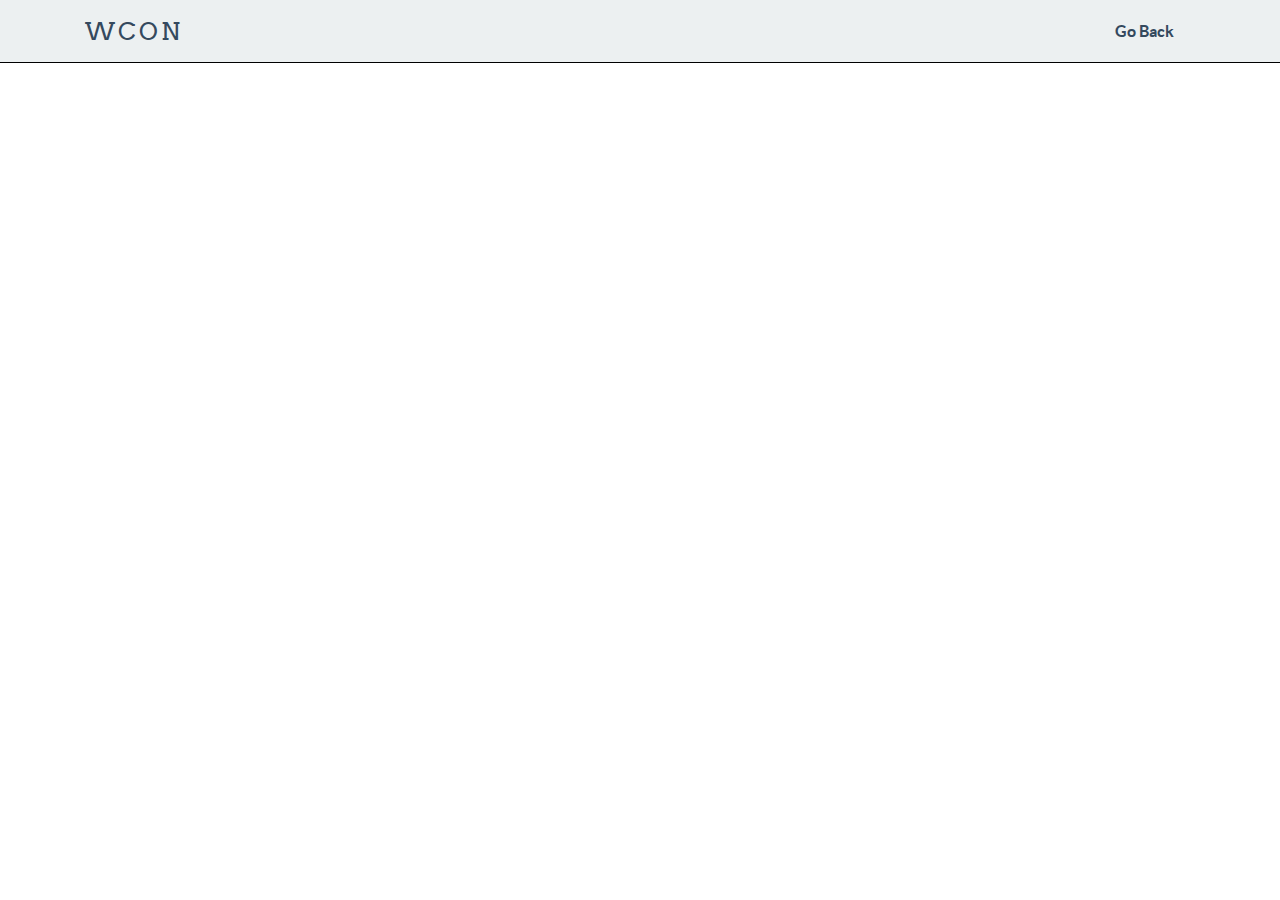
==== stories/preview_1.html @ 29d76985 "Add preview page and adjust stories css" ====
<!-- saved from url=(0014)about:internet -->
<!doctype html>
<!--[if lt IE 7]> <html class="no-js ie6 oldie" lang="en"> <![endif]-->
<!--[if IE 7]>    <html class="no-js ie7 oldie" lang="en"> <![endif]-->
<!--[if IE 8]>    <html class="no-js ie8 oldie" lang="en"> <![endif]-->
<!--[if IE 9]>    <html class="no-js ie9" lang="en"> <![endif]-->
<!--[if gt IE 9]><!--> 
<html> <!--<![endif]-->
<head>
    <meta charset="utf-8">
    <meta name="viewport" content="width=device-width, user-scalable=no, initial-scale=1.0, minimum-scale=1.0, maximum-scale=1.0">
    <meta name="description" content="WCON - We Make IT Happen ">
    <meta name="author" content="">
	<meta http-equiv="X-UA-Compatible" content="IE=edge" />
	

    <title>WCON – We Make IT happen</title>

    <link href="../css/bootstrap.min.css" rel="stylesheet">
	
	<!-- Custom Google Web Font -->
    <link href="font-awesome/css/font-awesome.min.css" rel="stylesheet">
    <link href='http://fonts.googleapis.com/css?family=Lato:100,300,400,700,900,100italic,300italic,400italic,700italic,900italic' rel='stylesheet' type='text/css'>
	<link href='http://fonts.googleapis.com/css?family=Arvo:400,700' rel='stylesheet' type='text/css'>
	<!-- Custom CSS-->
    <link href="../css/general.css" rel="stylesheet">
    
	<link href="../css/style.css" rel="stylesheet">
	<link href="../css/animate.css" rel="stylesheet">
	
	<!--[if IE 9]>
		<script src="js/PIE_IE9.js"></script>
	<![endif]-->
	<!--[if lt IE 9]>
		<script src="js/PIE_IE678.js"></script>
	<![endif]-->

	<!--[if lt IE 9]>
		<script src="js/html5shiv.js"></script>
	<![endif]-->

</head>

<body>	
	<!-- NavBar-->
	<nav class="navbar-default" role="navigation" style="border-bottom: 1px solid #000;">
		<div class="container">
			<div class="navbar-header">
				<button type="button" class="navbar-toggle" data-toggle="collapse" data-target=".navbar-ex1-collapse">
					<span class="sr-only">Toggle navigation</span>
					<span class="icon-bar"></span>
					<span class="icon-bar"></span>
					<span class="icon-bar"></span>
				</button>
				<a class="navbar-brand" href="#home">WCON</a>
			</div>
			
			<div class="collapse navbar-collapse navbar-right navbar-ex1-collapse">
				<ul class="nav navbar-nav">
					<li class="menuItem"><a href="../index.html">Go Back</a></li>
				</ul>
			</div>
		   
		</div>
	</nav> 
	
	
	<iframe id="preview_frame" src="http://www.mancoo.cn/" style="width:100%;position: absolute; height: 100%; border: none;padding-top: 50px;">
	    <p>Your browser does not support iframe!</p>
	</iframe>

    <!-- JavaScript -->    

	<!-- StikyMenu -->
	<script src="../js/jquery-1.11.1.js"></script>
	<script src="../js/bootstrap.js"></script>
	<script src="../js/stickUp.min.js"></script>
	
	<script type="text/javascript">
	  jQuery(function($) {
		$(document).ready( function() {
		  $('.navbar-default').stickUp();
		  
		});
	  });
	
	</script>
	
	<script src="../js/script.js"></script>
	
	
</body>

</html>
---- css/general.css ----
/*
Theme: Flatfy Theme
Author: Andrea Galanti
Bootstrap Version 
Build: 1.0
http://www.andreagalanti.it
*/

/*General */

body, html {
	height: 100%;
	width: 100%;
	overflow-x:hidden;
}

::-moz-selection{background:#1abc9c;color:white}

::selection{background:#1abc9c;color:white}

.abcen{position: absolute;bottom: 8%;}

.abcen1{position: absolute;top: 20%;}

.content-section-c {
	border-top: 1px solid #32465A;
	border-bottom: 1px solid #32465A;
	background-color: #34495e;
	padding: 90px 0;
}

.descp{
	margin: 0;
	padding: 0;
	line-height: 40px !important;
}

.glyphicon {
	margin-right: 10px;
}

.lead2 {
margin-bottom: 30px;
margin-top: 20px;
font-size: 18px;
line-height: 1.46428571;
font-weight: 300;
}

.lead3 {
margin-bottom: 0px;
margin-top: 0px;
font-size: 16px;
color: #8D8D8D;
line-height: 1.46428571;
font-weight: 300;
}

.float {
-webkit-animation-name: floatingx;
-webkit-animation-duration: 4s;
-webkit-animation-iteration-count: infinite;
-webkit-animation-timing-function: ease-in-out;
-moz-animation-name: floating;
-moz-animation-duration: 4s;
-moz-animation-iteration-count: infinite;
-moz-animation-timing-function: ease-in-out;
}

.phone-image {
max-width: 250px;
margin: auto;
}

.h1_home{
	font-size: 80px;
	font-family: arvo;
	font-weight: 300;
	letter-spacing: 6px;
}

.h3_home{font-weight: 300;}

/*own carousel */

#owl-demo .item{
  margin: 3px;
}
#owl-demo .item img{
  display: block;
  width: 100%;
  height: auto;
}

#owl-demo-1 .item{
  margin: 3px;
}
#owl-demo-1 .item img{
  display: block;
  width: 100%;
  height: auto;
}

/*magnific */
.mfp-bg {
background: #000000 !important;
opacity: 0.95 !important;
filter: alpha(opacity=95) !important;
}

.item .img-responsive {cursor:pointer,auto;}

/* Preloader */
#preloader {
	position: fixed;
	top:0;
	left:0;
	right:0;
	bottom:0;
	background-color:#fff; /* change if the mask should have another color then white */
	z-index:99; /* makes sure it stays on top */
}

#status {
	width:200px;
	height:200px;
	position:absolute;
	left:50%; /* centers the loading animation horizontally one the screen */
	top:50%; /* centers the loading animation vertically one the screen */
	background-image:url(../img/status.gif); /* path to your loading animation */
	background-repeat:no-repeat;
	background-position:center;
	margin:-100px 0 0 -100px; /* is width and height divided by two */
}


/* Button */ 
.mybutton_standard {
	border: 1px solid #fff;
	color: #fff;
}

.mybutton_cyano{
	border: 1px solid #4A90BE;
	color: #fff;
	background-color:#4A90BE;
}

.mybutton_cyano:hover{
	border: 1px solid #4A90BE;
	color: #4A90BE !important;
	background: rgba(204, 204, 204, 0);
}

.button_down img {
width: 50px;
	
}
.btn-primary {
	border-color: rgba(52, 73, 94, 0);
}

.tworow{margin-top: 90px;}

.social {
	font-size: 30px;
	text-decoration: none;
	list-style-type: none;
	color: #1abc9c; 
}

.social > a:hover {
	color: #1abc9c; 
}

.box-icon {
	height: 150px;
	width: 150px;
	-moz-border-radius: 35px;
	border-radius: 100%;
	padding: 47px 10px;
	background-color: #f0f1ec;
	color: #034b81;
	text-align: center;
	-webkit-transition: all 0.3s;
	-moz-transition: all 0.3s;
	transition: all 0.3s;
	margin-right: 15px;
}

.box-icon:hover {
	background-color: #1abc9c;
	color: #fff;
}

.owl-theme .owl-controls .owl-page span {
background: #1abc9c !important;
}

/* Nav */
.navbar {
	
	min-height: 60px;
 
	
	border-radius: 0; 
}

.navbar-default {
	position: fixed;
    width: 100%;
    z-index: 1030;
    right: 0;
    left: 0;
    top: 0;
	
}

.navbar-default .navbar-nav>li>a {
color: #ffffff;
}

.navbar-default .navbar-nav>li>a:hover {
color: #ECEBEB;
}

.navbar-default .navbar-brand {
color: #ffffff;
}
.navbar-default .navbar-brand:hover {
color: #ECEBEB;
}

.navbar-brand {
	font-family: arvo;
	letter-spacing: 3px;
	font-weight: 400 !important;
}

.lead {
	font-size: 16px;
	font-weight: 400;
}

.intro-header {
	height: 100%; /* Full PAge */
	padding-top: 50px; /* If you're making other pages, make sure there is 50px of padding to make sure the navbar doesn't overlap content! */
	padding-bottom: 50px;
	color: #f8f8f8;
	background: -webkit-linear-gradient(top,#cbebdb 0,#3794c0 120%);
    background: -moz-linear-gradient(top,#cbebdb 0,#3794c0 120%);
    background: -o-linear-gradient(top,#cbebdb 0,#3794c0 120%);
    background: -ms-linear-gradient(top,#cbebdb 0,#3794c0 120%);
    background: linear-gradient(top,#cbebdb 0,#3794c0 120%);
	background-size: cover;
	text-align: center;
}

.intro-message {
	position: relative;
	padding-top: 12%;
	padding-bottom: 20%;
}

.list-inline {
	margin-top: 30px;
}
.intro-message > h1 {
	margin: 0;
	font-size: 5em;
	font-family: "Lato", "Helvetica Neue", Helvetica, Arial, sans-serif;
	font-weight: 400;
	letter-spacing: 3px;
}

.intro-divider {
	width: 400px;
	border-top: 1px solid #f8f8f8;
	border-bottom: 1px solid rgba(0, 0, 0, 0.2);
}

.intro-message > h3 {
	margin: 0;
	font-size: 2.8em;
	font-family: "Lato", "Helvetica Neue", Helvetica, Arial, sans-serif;
	font-weight: 300;
	letter-spacing: 0px;
	margin-top: 10px;
}


.network-name {
	font-size: 14px;
	font-weight: 400;
	letter-spacing: 1.5px;
}

.content-section-a {
	background-color: #f8f8f8;
	padding: 90px 0; 
}

.content-section-b {
	border-top: 1px solid #e7e7e7;
	border-bottom: 1px solid #e7e7e7;
	padding: 90px 0; 
}

.section-heading {
	margin-bottom: 30px;
}

.section-heading-spacer {
	border-top: 3px solid #e7e7e7;
	width: 200px;
	float: left;
}

.banner {
	padding: 100px 0;
	color: #f8f8f8;
	background: url(../img/intro/banner-bg.jpg) no-repeat center center;
	background-size: cover;
}

/* Animate */
.rotate{
    -webkit-transition-duration: 0.8s;
    -moz-transition-duration: 0.8s;
    -o-transition-duration: 0.8s;
    transition-duration: 0.8s;
     
    -webkit-transition-property: -webkit-transform;
    -moz-transition-property: -moz-transform;
    -o-transition-property: -o-transform;
    transition-property: transform;
     
    overflow:hidden;
 
    }  
 
.rotate:hover  
{
    -webkit-transform:rotate(360deg);
    -moz-transform:rotate(360deg);
    -o-transform:rotate(360deg);
}  



/* Style for form modal */
.content-style-form {
	position: relative;
	text-align: left;
}

.content-style-form h2 {
	margin: 0;
	padding: 0.4em 0 0.3em;
	text-align: center;
	font-weight: 300;
	font-size: 3.5em;
}

.content-style-form form {
	padding: 10px 30px;
}

.content-style-form form p {
	margin: 0 0 5px 0;
	font-size: 0.7em;
}

.content-style-form label {
	display: block;
	padding: 10px 0 0;
	color: #34495e;
	text-transform: uppercase;
	letter-spacing: 1px;
	font-weight: bold;
}

.content-style-form input[type="text"],
.content-style-form input[type="password"] {
	padding: 10px;
	width: 100%;
	border: 2px solid #ebd3bd;
	background: transparent;
	color: #b09a86;
	font-weight: 300;
	font-size: 2.2em;
}

.content-style-form input[type="text"]:focus,
.content-style-form input[type="password"]:focus {
	border-color: #e75854;
	color: #e75854;
}

.content-style-form input:focus {
	outline: 0;
}

.content-style-form button {
	display: block;
	margin-top: 2.5em;
	padding: 1.5em;
	width: 100%;
	border: none;
	background: #e75854;
	color: #fff;
	text-transform: uppercase;
	letter-spacing: 1px;
	font-weight: 800;
	font-size: 1.25em;
}

.content-style-form .icon-close {
	top: 0;
	right: 0;
	color: #ebd3bd;
	font-size: 75%;
}

.content-style-form .icon-close:hover {
	color: #e75854;
}

.js .content-style-form-1 h2,
.js .content-style-form-1 p,
.js .content-style-form-1 .icon-close {
	opacity: 0;
	-webkit-transition: opacity 0.2s 0.35s, -webkit-transform 0.2s 0.35s;
	transition: opacity 0.2s 0.35s, transform 0.2s 0.35s;
	-webkit-transform: scale(0.85);
	transform: scale(0.85);
}

.content-style-form-1 p:first-child {
	-webkit-transition-delay: 0.4s;
	transition-delay: 0.4s;
}

.content-style-form-1 p:nth-child(2) {
	-webkit-transition-delay: 0.45s;
	transition-delay: 0.45s;
}

.content-style-form-1 p:nth-child(3) {
	-webkit-transition-delay: 0.5s;
	transition-delay: 0.5s;
}

.morph-button.open .content-style-form-1 h2,
.morph-button.open .content-style-form-1 p,
.morph-button.open .content-style-form-1 .icon-close {
	opacity: 1;
	-webkit-transform: scale(1);
	transform: scale(1);
}

.js .content-style-form-2 h2,
.js .content-style-form-2 p,
.js .content-style-form-2 .icon-close {
	opacity: 0;
	-webkit-transition: opacity 0.2s 0.3s, -webkit-transform 0.2s 0.3s;
	transition: opacity 0.2s 0.3s, transform 0.2s 0.3s;
	-webkit-transform: translateY(50px);
	transform: translateY(50px);
}

.content-style-form-2 p:first-child {
	-webkit-transition-delay: 0.35s;
	transition-delay: 0.35s;
}

.content-style-form-2 p:nth-child(2) {
	-webkit-transition-delay: 0.4s;
	transition-delay: 0.4s;
}

.content-style-form-2 p:nth-child(3) {
	-webkit-transition-delay: 0.45s;
	transition-delay: 0.45s;
}

.content-style-form-2 p:nth-child(4) {
	-webkit-transition-delay: 0.5s;
	transition-delay: 0.5s;
}

.morph-button.open .content-style-form-2 h2,
.morph-button.open .content-style-form-2 p,
.morph-button.open .content-style-form-2 .icon-close {
	opacity: 1;
	-webkit-transform: translateY(0);
	transform: translateY(0);
}

.content-style-form-4 form {
	padding: 30px;
	background: #fff;
	color: #ccb096;
	font-size: 1.5em;
	-webkit-perspective: 1000px;
	perspective: 1000px;
}

.content-style-form-4 input[type="text"] {
	border: none;
	background-color: #f0f0f0;
}

.content-style-form-4 form button {
	background: #34495e;
}

.content-style-form-4 form button:focus,
.content-style-form-4 form button:hover {
	background: #1abc9c;
}

.js .content-style-form-4 p {
	opacity: 0;
	-webkit-transition: opacity 0.3s, -webkit-transform 0.3s;
	transition: opacity 0.3s, transform 0.3s;
	-webkit-transform: rotateX(-45deg);
	transform: rotateX(-45deg);
	-webkit-transform-origin: center top;
	transform-origin: center top;
}

.morph-button.open .content-style-form-4 p {
	opacity: 1;
	-webkit-transition: opacity 0.4s 0.2s, -webkit-transform 0.4s 0.2s;
	transition: opacity 0.4s 0.2s, transform 0.4s 0.2s;
	-webkit-transform: rotateY(0deg);
	transform: rotateY(0deg);
}

.morph-button.open .content-style-form-4 p:nth-child(2) {
	-webkit-transition-delay: 0.35s;
	transition-delay: 0.35s;
}

.content-style-social {
	padding: 30px;
	text-align: left;
}

.morph-button-inflow-2 > button svg {
	display: inline-block;
	padding-right: 10px;
	width: 20px;
	height: 20px;
	vertical-align: -5%;
}

.morph-button-inflow-2 > button svg path {
	fill: #e75854;
}

.content-style-social a {
	display: block;
	padding: 0.5em 0;
	color: #67c2d4;
	vertical-align: middle;
	text-transform: uppercase;
	letter-spacing: 1px;
	font-weight: 700;
	font-size: 0.8em;
	line-height: 32px;
}

.js .content-style-social a {
	-webkit-transition: -webkit-transform 0.3s;
	transition: transform 0.3s;
	-webkit-transform: translateX(100%);
	transform: translateX(100%);
}

.content-style-social a:hover {
	color: #e75854;
}

.content-style-social a:hover svg path {
	fill: #e75854;
}

.content-style-social a svg {
	display: inline-block;
	padding-right: 10px;
	vertical-align: middle;
	-webkit-backface-visibility: hidden;
}

.morph-button-inflow.open .content-style-social a {
	-webkit-transform: translateX(0);
	transform: translateX(0);	
}

.morph-button-inflow.open .content-style-social a:nth-child(2) {
	-webkit-transition-delay: 0.05s;
	transition-delay: 0.05s;
}

.morph-button-inflow.open .content-style-social a:nth-child(3) {
	-webkit-transition-delay: 0.1s;
	transition-delay: 0.1s;
}

/* Morph Button: Default Styles */

.morph-button {
	position: relative;
	display: block;
	margin: 0 auto;
}

.morph-button > button {
	position: relative;
	padding: 0 1em;
	border: none;
	background-color: #e85657;
	color: #f9f6e5;
	text-transform: uppercase;
	letter-spacing: 1px;
	font-weight: 700;
	line-height: 80px;
	overflow: hidden;
}

.morph-button.open > button {
	pointer-events: none;
}

.morph-content {
	pointer-events: none;
}

.morph-button.open .morph-content {
	pointer-events: auto;
}

/* Common styles for overlay and modal type (fixed morph) */
.morph-button-fixed,
.morph-button-fixed .morph-content {
	width: 300px;
	height: 80px;
}

.morph-button-fixed > button {
	z-index: 1000;
	width: 100%;
	height: 100%;
	-webkit-transition: opacity 0.1s 0.5s;
	transition: opacity 0.1s 0.5s;
}

.morph-button-fixed.open > button {
	opacity: 0;
	-webkit-transition: opacity 0.1s;
	transition: opacity 0.1s;
}

.morph-button-fixed .morph-content {
	position: fixed;
	z-index: 900;
	opacity: 0;
	-webkit-transition: opacity 0.3s 0.5s, width 0.4s 0.1s, height 0.4s 0.1s, top 0.4s 0.1s, left 0.4s 0.1s, margin 0.4s 0.1s;
	transition: opacity 0.3s 0.5s, width 0.4s 0.1s, height 0.4s 0.1s, top 0.4s 0.1s, left 0.4s 0.1s, margin 0.4s 0.1s;
}

.morph-button-fixed.open .morph-content {
	opacity: 1;
}

.morph-button-fixed .morph-content > div {
	visibility: hidden;
	height: 0;
	opacity: 0;
	-webkit-transition: opacity 0.1s, visibility 0s 0.1s, height 0s 0.1s;
	transition: opacity 0.1s, visibility 0s 0.1s, height 0s 0.1s;
}

.morph-button-fixed.open .morph-content > div {
	visibility: visible;
	height: auto;
	opacity: 1;
	-webkit-transition: opacity 0.3s 0.5s;
	transition: opacity 0.3s 0.5s;
}

.morph-button-fixed.active > button {
	z-index: 2000;
}

.morph-button-fixed.active .morph-content {
	z-index: 1900;
}

/* Transitions for overlay button and sidebar button */
.morph-button-overlay .morph-content,
.morph-button-sidebar .morph-content {
	-webkit-transition: opacity 0.3s 0.5s, width 0.4s 0.1s, height 0.4s 0.1s, top 0.4s 0.1s, left 0.4s 0.1s;
	transition: opacity 0.3s 0.5s, width 0.4s 0.1s, height 0.4s 0.1s, top 0.4s 0.1s, left 0.4s 0.1s;
}

.morph-button-overlay.open .morph-content,
.morph-button-sidebar.open .morph-content {
	-webkit-transition: width 0.4s 0.1s, height 0.4s 0.1s, top 0.4s 0.1s, left 0.4s 0.1s;
	transition: width 0.4s 0.1s, height 0.4s 0.1s, top 0.4s 0.1s, left 0.4s 0.1s;	
}

/* Morph Button Style: Overlay */
.morph-button.morph-button-overlay {
	margin: 50px auto;
}

.morph-button-overlay .morph-content {
	overflow: hidden;
	background: #e85657;
}

.morph-button-overlay.open .morph-content {
	top: 0 !important;
	left: 0 !important;
	width: 100%;
	height: 100%;
}

/* Morph Button Style: Modal */
.morph-button-modal::before {
	position: fixed;
	top: 0;
	left: 0;
	z-index: 800;
	width: 100%;
	height: 100%;
	background: rgba(0,0,0,0.5);
	content: '';
	opacity: 0;
	-webkit-transition: opacity 0.5s;
	transition: opacity 0.5s;
	pointer-events: none;
}

.morph-button-modal.open::before {
	opacity: 1;
	pointer-events: auto;
}

.morph-button-modal.active::before {
	z-index: 1800;
}

.morph-button-modal .morph-content {
	overflow: hidden;
	-webkit-transition: opacity 0.3s 0.5s, width 0.4s 0.1s, height 0.4s 0.1s, top 0.4s 0.1s, left 0.4s 0.1s, margin 0.4s 0.1s;
	transition: opacity 0.3s 0.5s, width 0.4s 0.1s, height 0.4s 0.1s, top 0.4s 0.1s, left 0.4s 0.1s, margin 0.4s 0.1s;
}

.morph-button-modal.open .morph-content {
	top: 50% !important;
	left: 50% !important;
	margin: -210px 0 0 -300px;
	width: 600px;
	height: 420px;
	-webkit-transition: width 0.4s 0.1s, height 0.4s 0.1s, top 0.4s 0.1s, left 0.4s 0.1s, margin 0.4s 0.1s;
	transition: width 0.4s 0.1s, height 0.4s 0.1s, top 0.4s 0.1s, left 0.4s 0.1s, margin 0.4s 0.1s;
}

/* Colors and sizes for individual modals */
.morph-button.morph-button-modal-1 {
	float: left;
}

.morph-button.morph-button-modal-2,
.morph-button.morph-button-modal-3 {
	display: inline-block;
	margin: 10px 15px;
}

.morph-button-modal-1 > button,
.morph-button-modal-1 .morph-content {
	background-color: #553445;
}

.morph-button-modal-2 > button,
.morph-button-modal-2 .morph-content,
.morph-button-modal-3 > button,
.morph-button-modal-3 .morph-content {
	background-color: #fef0e3;
	color: #e75854;
}

.morph-button-modal-4 {
	display: inline-block;
}

.morph-button-modal-4 > button,
.morph-button-modal-4 .morph-content {
	background-color: #faf1e0;
	color: #553445;
}

.morph-button-modal-4 > button span,
.morph-button-modal-4 .morph-clone {
	padding-left: 10px;
	color: #286f81;
}

.morph-button-modal-4 .morph-clone {
	position: absolute;
	right: 34px;
	bottom: 30px;
	z-index: 100;
	letter-spacing: 1px;
	font-weight: 700;
	-webkit-transition: bottom 0.4s 0.1s, right 0.4s 0.1s;
	transition: bottom 0.4s 0.1s, right 0.4s 0.1s;
}

.morph-button-modal-4.open .morph-clone,
.no-js .morph-button-modal-4 .morph-clone {
	right: 10px;
	bottom: 10px;
}

.morph-button-modal-1::before {
	background: rgba(240,221,204,0.7);
}

.morph-button-modal-2.open .morph-content {
	margin: -210px 0 0 -170px;
	width: 340px;
	height: 420px;
}

.morph-button-modal-3.open .morph-content {
	margin: -255px 0 0 -210px;
	width: 420px;
	height: 510px;
}

.morph-button-modal-3.open .morph-content > div {
	height: 420px;
}

.morph-button-modal-2.open .morph-content > div,
.morph-button-modal-3.open .morph-content > div {
 	-webkit-transition: opacity 0.3s 0.3s;
	transition: opacity 0.3s 0.3s;
}

.morph-button-modal-4.open .morph-content {
	margin: -200px 0 0 -320px;
	width: 640px;
	height: 400px;
}

/* Morph Button Style: In the content flow */
.morph-button-inflow {
	overflow: hidden;
	max-width: 100%;
	height: 70px;
}

.morph-button-inflow > button {
	width: 100%;
	line-height: 70px;
}

.morph-button-inflow .morph-content {
	position: absolute;
	top: 0;
	left: 0;
	width: 100%;
}

.morph-button-inflow .morph-content .morph-clone {
	padding: 0;
	font-weight: 700;
	font-size: 1.5em;
	line-height: 70px;
}

/* Colors and sizes for individual in flow buttons */
.morph-button-inflow-1 {
	width: 600px;
	margin: 2em auto;
	-webkit-transition: height 0.5s cubic-bezier(0.7,0,0.3,1);
	transition: height 0.5s cubic-bezier(0.7,0,0.3,1);
}

.morph-button-inflow-1 > button span {
	visibility: hidden;
}

.morph-button-inflow-1 .morph-content .morph-clone {
	color: #FFFFFF;
	background: #1abc9c;
}

.morph-button-inflow-2 {
	position: absolute;
	top: 50%;
	left: 50%;
	width: 220px;
	background-color: #fef0e3;
	-webkit-transition: height 0.3s, width 0.3s, -webkit-transform 0.3s;
	transition: height 0.3s, width 0.3s, transform 0.3s;
	-webkit-transform: translateX(-50%) translateY(-50%);
	transform: translateX(-50%) translateY(-50%);
}

.morph-button-inflow-2 > button {
	position: absolute;
	top: 0;
	left: 0;
	width: 100%;
	height: 100%;
	background-color: transparent;
	color: #e75854;
	-webkit-transition: -webkit-transform 0.3s;
	transition: transform 0.3s;
}

.morph-button-inflow-2.open > button {
	-webkit-transform: translateX(-100%);
	transform: translateX(-100%);
}

.morph-button-inflow-2 .morph-content {
	width: 260px;
	height: 200px;
}

.morph-button-inflow-2.open {
	width: 260px;
}

/* Morph Button Style: Sidebar */
.morph-button-sidebar,
.morph-button-sidebar .morph-content {
	width: 60px;
	height: 60px;
}

.morph-button-sidebar {
	position: fixed;
	bottom: 50px;
	left: 50px;
}

.morph-button-sidebar > button {
	line-height: 60px;
	font-size: 1.6em;
	padding: 0;
}

.morph-button-sidebar .morph-content {
	background: #e85657;
}

.morph-button-sidebar.open .morph-content {
	top: 0 !important;
	left: 0 !important;
	width: 300px;
	height: 100%;
	overflow: hidden;
	-webkit-backface-visibility: hidden;
}

/* Let's add some nice easing for all cases */
.morph-button .morph-content,
.morph-button.open .morph-content,
.morph-button-modal-4 .morph-clone {
	-webkit-transition-timing-function: cubic-bezier(0.7,0,0.3,1);
	transition-timing-function: cubic-bezier(0.7,0,0.3,1);
}

/* Helper classes */
.noscroll {
	overflow: hidden;
}

.morph-button-overlay.scroll .morph-content {
	overflow-y: scroll;
}

.morph-button-sidebar.scroll .morph-content {
	overflow: auto;
}

/* No JS fallback: let's hide the button and show the content */
.no-js .morph-button > button {
	display: none;
}

.no-js .morph-button {
	margin: 10px 0;
	float: none;
}

.no-js .morph-button,
.no-js .morph-button .morph-content,
.no-js .morph-button .morph-content > div {
	position: relative;
	width: auto;
	height: auto;
	opacity: 1;
	visibility: visible;
	top: auto;
	left: auto;
	-webkit-transform: none;
	transform: none;
	pointer-events: auto;
}

.no-js .morph-button .morph-content .icon-close {
	display: none;
}

.no-js .morph-button-sidebar {
	width: 300px;
	position: fixed;
	top: 0;
	left: 0;
	margin: 0;
	height: 100%;
	background: #e85657;
	overflow: auto;
}

.no-transition {
	-webkit-transition: none !important;
	transition: none !important;
}

/* Media Queries */
/* Media queries!
-------------------------------------------------------------------------------*/

/* 960 Screens */
@media only screen and (min-width: 960px) and (max-width: 1250px) {
	
}
@media only screen and (min-width: 768px) and (max-width: 820px) {
	
}
/* Tablet */
@media only screen and (min-width: 768px) and (max-width: 959px) {
	
		h1, .h1 {
			font-size: 50px;
		}
		
		h3, .h3 {
			font-size: 20px;
		}
		
}


/* All Mobile Sizes (devices and browser) */
	@media only screen and (max-width: 767px) {
		.intro-header {
			height: 100%;
			padding-top: 50px;
			padding-bottom: 50px;
			color: #f8f8f8;
		    background-image: none; 
			background-size: cover;
			text-align: center;
			background-color: #34495e;
		}
		
		h1, .h1 {
			font-size: 50px;
		}
		
		h3, .h3 {
			font-size: 20px;
		}
		#gallery1{display:none}
		
		.button_down {display:none}
		
		
	}

/* Mobile Landscape */
@media only screen and (min-width: 480px) and (max-width: 767px) { 
	
	
	
}

/* Mobile Portrait */
@media only screen and (max-width: 479px) {
	
	
}
@media screen and (max-width: 600px) {
	.morph-button-modal.open .morph-content {
		top: 0% !important;
		left: 0% !important;
		margin: 0;
		width: 100%;
		height: 100%;
		overflow-y: scroll;
		-webkit-transition: width 0.4s 0.1s, height 0.4s 0.1s, top 0.4s 0.1s, left 0.4s 0.1s;
		transition: width 0.4s 0.1s, height 0.4s 0.1s, top 0.4s 0.1s, left 0.4s 0.1s;
	}
}

@media screen and (max-width: 400px) {
	.morph-button-fixed,
	.morph-button-fixed .morph-content {
		width: 200px;
		height: 80px;
	}

	.morph-button-fixed > button {
		font-size: 75%;
	}

	.morph-button-sidebar > button {
		font-size: 1.6em;
	}

	.morph-button-inflow .morph-content .morph-clone {
		font-size: 0.9em;
	}

	.morph-button-modal-4,
	.morph-button-modal-4 .morph-content {
		width: 220px;
		height: 120px;
	}

	.morph-button-modal-4 > button {
		font-size: 100%;
		line-height: 50px;
	}

	.morph-button-modal-4 > button span {
		display: block;
	}

	.morph-button-modal-4 .morph-clone {
		right: 83px;
		bottom: 26px;
	}

	.morph-button-sidebar,
	.morph-button-sidebar .morph-content {
		width: 100% !important;
		height: 60px !important;
	}

	.morph-button-sidebar {
		bottom: 0px;
		left: 0px;
	}

	.morph-button-sidebar.open .morph-content {
		height: 100% !important;
	}
}

@media (max-width: 1199px) {
	ul.banner-social-buttons {
		float: left;
		margin-top: 15px;
	}	
}

@media (max-width: 767px) {
	.banner h2 {
		margin: 0;
		text-shadow: 2px 2px 3px rgba(0, 0, 0, 0.6);
		font-size: 3em;
	}

	ul.banner-social-buttons > li {
		display: block;
		margin-bottom: 20px;
		padding: 0;
	}

	ul.banner-social-buttons > li:last-child {
		margin-bottom: 0;
	}	
}

footer {
	background-color: #f8f8f8;
	padding: 50px 0;
}

p.copyright {
	margin: 15px 0 0;
}

@media (max-width: 767px) {
	.intro-message {
		padding-bottom: 15%;
	}

	.intro-message > h1 {
		font-size: 3em;
	}

	ul.intro-social-buttons > li {
		display: block;
		margin-bottom: 20px;
		padding: 0;
	}

	ul.intro-social-buttons > li:last-child {
		margin-bottom: 0;
	}

	.intro-divider {
		width: 100%;
	}
}


@media screen and (max-width: 770px) {
	.mockup-left {
		float: none;
		margin: 0 auto 20px;
	}

	.mockup-right {
		
	}

	.joiner {
		display: block;
	}
}

@media screen and (max-width: 400px) {
	.mockup-content > span:nth-last-child(2) {
		width: calc(100% - 210px);
	}
}

@media screen and (max-width: 25em) {

	.codrops-icon span {
		display: none;
	}

}
---- css/style.css ----
/*
Theme: Flatfy Theme
Author: Andrea Galanti
Bootstrap Version 
Build: 1.0
http://www.andreagalanti.it
*/

@font-face {
  font-family: 'Lato';
  src: url('../fonts/lato/lato-black.eot');
  src: url('../fonts/lato/lato-black.eot?#iefix') format('embedded-opentype'), url('../fonts/lato/lato-black.woff') format('woff'), url('../fonts/lato/lato-black.ttf') format('truetype'), url('../fonts/lato/lato-black.svg#latoblack') format('svg');
  font-weight: 900;
  font-style: normal;
}
@font-face {
  font-family: 'Lato';
  src: url('../fonts/lato/lato-bold.eot');
  src: url('../fonts/lato/lato-bold.eot?#iefix') format('embedded-opentype'), url('../fonts/lato/lato-bold.woff') format('woff'), url('../fonts/lato/lato-bold.ttf') format('truetype'), url('../fonts/lato/lato-bold.svg#latobold') format('svg');
  font-weight: bold;
  font-style: normal;
}
@font-face {
  font-family: 'Lato';
  src: url('../fonts/lato/lato-bolditalic.eot');
  src: url('../fonts/lato/lato-bolditalic.eot?#iefix') format('embedded-opentype'), url('../fonts/lato/lato-bolditalic.woff') format('woff'), url('../fonts/lato/lato-bolditalic.ttf') format('truetype'), url('../fonts/lato/lato-bolditalic.svg#latobold-italic') format('svg');
  font-weight: bold;
  font-style: italic;
}
@font-face {
  font-family: 'Lato';
  src: url('../fonts/lato/lato-italic.eot');
  src: url('../fonts/lato/lato-italic.eot?#iefix') format('embedded-opentype'), url('../fonts/lato/lato-italic.woff') format('woff'), url('../fonts/lato/lato-italic.ttf') format('truetype'), url('../fonts/lato/lato-italic.svg#latoitalic') format('svg');
  font-weight: normal;
  font-style: italic;
}
@font-face {
  font-family: 'Lato';
  src: url('../fonts/lato/lato-light.eot');
  src: url('../fonts/lato/lato-light.eot?#iefix') format('embedded-opentype'), url('../fonts/lato/lato-light.woff') format('woff'), url('../fonts/lato/lato-light.ttf') format('truetype'), url('../fonts/lato/lato-light.svg#latolight') format('svg');
  font-weight: 300;
  font-style: normal;
}
@font-face {
  font-family: 'Lato';
  src: url('../fonts/lato/lato-regular.eot');
  src: url('../fonts/lato/lato-regular.eot?#iefix') format('embedded-opentype'), url('../fonts/lato/lato-regular.woff') format('woff'), url('../fonts/lato/lato-regular.ttf') format('truetype'), url('../fonts/lato/lato-regular.svg#latoregular') format('svg');
  font-weight: normal;
  font-style: normal;
}
@font-face {
  font-family: "Flat-UI-Icons";
  src: url('../fonts/flat-ui-icons-regular.eot');
  src: url('../fonts/flat-ui-icons-regular.eot?#iefix') format('embedded-opentype'), url('../fonts/flat-ui-icons-regular.woff') format('woff'), url('../fonts/flat-ui-icons-regular.ttf') format('truetype'), url('../fonts/flat-ui-icons-regular.svg#flat-ui-icons-regular') format('svg');
  font-weight: normal;
  font-style: normal;
}

/* Use the following CSS code if you want to use data attributes for inserting your icons */
[data-icon]:before {
  font-family: 'Flat-UI-Icons';
  content: attr(data-icon);
  speak: none;
  font-weight: normal;
  font-variant: normal;
  text-transform: none;
  -webkit-font-smoothing: antialiased;
  -moz-osx-font-smoothing: grayscale;
}
/* Use the following CSS code if you want to have a class per icon */
/*
Instead of a list of all class selectors,
you can use the generic selector below, but it's slower:
[class*="fui-"] {
*/
.fui-arrow-right,
.fui-arrow-left,
.fui-cmd,
.fui-check-inverted,
.fui-heart,
.fui-location,
.fui-plus,
.fui-check,
.fui-cross,
.fui-list,
.fui-new,
.fui-video,
.fui-photo,
.fui-volume,
.fui-time,
.fui-eye,
.fui-chat,
.fui-search,
.fui-user,
.fui-mail,
.fui-lock,
.fui-gear,
.fui-radio-unchecked,
.fui-radio-checked,
.fui-checkbox-unchecked,
.fui-checkbox-checked,
.fui-calendar-solid,
.fui-pause,
.fui-play,
.fui-check-inverted-2 {
  display: inline-block;
  font-family: 'Flat-UI-Icons';
  speak: none;
  font-style: normal;
  font-weight: normal;
  font-variant: normal;
  text-transform: none;
  -webkit-font-smoothing: antialiased;
  -moz-osx-font-smoothing: grayscale;
}
.fui-arrow-right:before {
  content: "\e02c";
}
.fui-arrow-left:before {
  content: "\e02d";
}
.fui-cmd:before {
  content: "\e02f";
}
.fui-check-inverted:before {
  content: "\e006";
}
.fui-heart:before {
  content: "\e007";
}
.fui-location:before {
  content: "\e008";
}
.fui-plus:before {
  content: "\e009";
}
.fui-check:before {
  content: "\e00a";
}
.fui-cross:before {
  content: "\e00b";
}
.fui-list:before {
  content: "\e00c";
}
.fui-new:before {
  content: "\e00d";
}
.fui-video:before {
  content: "\e00e";
}
.fui-photo:before {
  content: "\e00f";
}
.fui-volume:before {
  content: "\e010";
}
.fui-time:before {
  content: "\e011";
}
.fui-eye:before {
  content: "\e012";
}
.fui-chat:before {
  content: "\e013";
}
.fui-search:before {
  content: "\e01c";
}
.fui-user:before {
  content: "\e01d";
}
.fui-mail:before {
  content: "\e01e";
}
.fui-lock:before {
  content: "\e01f";
}
.fui-gear:before {
  content: "\e024";
}
.fui-radio-unchecked:before {
  content: "\e02b";
}
.fui-radio-checked:before {
  content: "\e032";
}
.fui-checkbox-unchecked:before {
  content: "\e033";
}
.fui-checkbox-checked:before {
  content: "\e034";
}
.fui-calendar-solid:before {
  content: "\e022";
}
.fui-pause:before {
  content: "\e03b";
}
.fui-play:before {
  content: "\e03c";
}
.fui-check-inverted-2:before {
  content: "\e000";
}
.dropdown-arrow-inverse {
  border-bottom-color: #34495e !important;
  border-top-color: #34495e !important;
}
body {
	height: 100%;
	width: 100%;
  font-family: "Lato", Helvetica, Arial, sans-serif;
  font-size: 16px;
  line-height: 1.72222;
  color: #34495e;
  background-color: #ffffff;
}
a {
  color: #34495e;
  text-decoration: none;
  -webkit-transition: 0.25s;
  transition: 0.25s;
}
a:hover,
a:focus {
  color: #34495e;
  text-decoration: none;
}
a:focus {
  outline: none;
}
.img-rounded {
  border-radius: 6px;
}
.img-thumbnail {
  padding: 4px;
  line-height: 1.72222;
  background-color: #ffffff;
  border: 2px solid #bdc3c7;
  border-radius: 6px;
  -webkit-transition: all 0.25s ease-in-out;
  transition: all 0.25s ease-in-out;
  display: inline-block;
  max-width: 100%;
  height: auto;
}
.img-comment {
  font-size: 15px;
  line-height: 1.2;
  font-style: italic;
  margin: 24px 0;
}
h1,
h2,
h3,
h4,
h5,
h6,
.h1,
.h2,
.h3,
.h4,
.h5,
.h6 {
  font-family: inherit;
  font-weight: 700;
  line-height: 1.1;
  color: inherit;
}
h1 small,
h2 small,
h3 small,
h4 small,
h5 small,
h6 small,
.h1 small,
.h2 small,
.h3 small,
.h4 small,
.h5 small,
.h6 small {
  color: #e7e9ec;
}
h1,
h2,
h3 {
  margin-top: 30px;
  margin-bottom: 5px;
}
h4,
h5,
h6 {
  margin-top: 15px;
  margin-bottom: 15px;
}
h6 {
  font-weight: normal;
}
h1,
.h1 {
  font-size: 80px;
}
h2,
.h2 {
  font-size: 63px;
}
h3,
.h3 {
  font-size: 30px;
}
h4,
.h4 {
  font-size: 20px;
}
p {
  font-size: 16px;
  line-height: 1.72222;
  margin: 0 0 15px;
}
li{list-style-type:none}
.white {color:white}
.hidden { visibility: hidden;}
.lead {
  margin-bottom: 30px;
  margin-top: 20px;
  font-size: 20px;
  line-height: 1.46428571;
  font-weight: 300;
}
@media (min-width: 768px) {
  .lead {
	
  }
}
small,
.small {
  font-size: 83%;
  line-height: 2.067;
}
.text-muted {
  color: #bdc3c7;
}
.text-inverse {
  color: #ffffff;
}
.text-primary {
  color: #1abc9c;
}
a.text-primary:hover {
  color: #15967d;
}
.text-warning {
  color: #f1c40f;
}
a.text-warning:hover {
  color: #c19d0c;
}
.text-danger {
  color: #e74c3c;
}
a.text-danger:hover {
  color: #b93d30;
}
.text-success {
  color: #2ecc71;
}
a.text-success:hover {
  color: #25a35a;
}
.text-info {
  color: #3498db;
}
a.text-info:hover {
  color: #2a7aaf;
}
.bg-primary {
  color: #ffffff;
  background-color: #34495e;
}
a.bg-primary:hover {
  background-color: #222f3d;
}
.bg-success {
  background-color: #dff0d8;
}
a.bg-success:hover {
  background-color: #c1e2b3;
}
.bg-info {
  background-color: #d9edf7;
}
a.bg-info:hover {
  background-color: #afd9ee;
}
.bg-warning {
  background-color: #fcf8e3;
}
a.bg-warning:hover {
  background-color: #f7ecb5;
}
.bg-danger {
  background-color: #f2dede;
}
a.bg-danger:hover {
  background-color: #e4b9b9;
}
.page-header {
  padding-bottom: 14px;
  margin: 60px 0 30px;
  border-bottom: 1px solid #e7e9ec;
}
ul,
ol {
  margin-bottom: 15px;
}
dl {
  margin-bottom: 30px;
}
dt,
dd {
  line-height: 1.72222;
}
@media (min-width: 768px) {
  .dl-horizontal dt {
    width: 160px;
  }
  .dl-horizontal dd {
    margin-left: 180px;
  }
}
abbr[title],
abbr[data-original-title] {
  border-bottom: 1px dotted #bdc3c7;
}
blockquote {
  border-left: 3px solid #e7e9ec;
  padding: 0 0 0 16px;
  margin: 0 0 30px;
}
blockquote p {
  font-size: 20px;
  line-height: 1.55;
  font-weight: normal;
  margin-bottom: .4em;
}
blockquote small,
blockquote .small {
  font-size: 18px;
  line-height: 1.72222;
  font-style: italic;
  color: inherit;
}
blockquote small:before,
blockquote .small:before {
  content: "";
}
blockquote.pull-right {
  padding-right: 16px;
  padding-left: 0;
  border-right: 3px solid #e7e9ec;
  border-left: 0;
}
blockquote.pull-right small:after {
  content: "";
}
address {
  margin-bottom: 30px;
  line-height: 1.72222;
}
code,
kbd,
pre,
samp {
  font-family: Monaco, Menlo, Consolas, "Courier New", monospace;
}
code {
  padding: 2px 6px;
  font-size: 85%;
  color: #c7254e;
  background-color: #f9f2f4;
  border-radius: 4px;
}
kbd {
  padding: 2px 6px;
  font-size: 85%;
  color: #ffffff;
  background-color: #34495e;
  border-radius: 4px;
  box-shadow: none;
}
pre {
  padding: 8px;
  margin: 0 0 15px;
  font-size: 13px;
  line-height: 1.72222;
  color: inherit;
  background-color: #ffffff;
  border: 2px solid #e7e9ec;
  border-radius: 6px;
  white-space: pre;
}
.pre-scrollable {
  max-height: 340px;
}
.thumbnail {
  display: block;
  padding: 4px;
  margin-bottom: 5px;
  line-height: 1.72222;
  background-color: #ffffff;
  border: 2px solid #bdc3c7;
  border-radius: 6px;
  -webkit-transition: all 0.25s ease-in-out;
  transition: all 0.25s ease-in-out;
}
.thumbnail > img,
.thumbnail a > img {
  display: block;
  max-width: 100%;
  height: auto;
  margin-left: auto;
  margin-right: auto;
}
a.thumbnail:hover,
a.thumbnail:focus,
a.thumbnail.active {
  border-color: #16a085;
}
.thumbnail .caption {
  padding: 9px;
  color: #34495e;
}
.btn {

  font-size: 15px;
  font-weight: normal;
  line-height: 1.4;
  border-radius: 4px;
  padding: 10px 15px;
  -webkit-font-smoothing: subpixel-antialiased;
  -webkit-transition: border .25s linear, color .25s linear, background-color .25s linear;
  transition: border .25s linear, color .25s linear, background-color .25s linear;
}
.btn:hover,
.btn:focus {
  outline: none;
  color: #ffffff;
}
.btn:active,
.btn.active {
  outline: none;
  -webkit-box-shadow: none;
  box-shadow: none;
}
.btn.disabled,
.btn[disabled],
fieldset[disabled] .btn {
  background-color: #bdc3c7;
  color: rgba(255, 255, 255, 0.75);
  opacity: 0.7;
  filter: alpha(opacity=70);
}
.btn > [class^="fui-"] {
  margin: 0 1px;
  position: relative;
  line-height: 1;
  top: 1px;
}
.btn-xs.btn > [class^="fui-"] {
  font-size: 11px;
  top: 0;
}
.btn-hg.btn > [class^="fui-"] {
  top: 2px;
}
.btn-default {
  color: #ffffff;
  background-color: #bdc3c7;
}
.btn-default:hover,
.btn-default:focus,
.btn-default:active,
.btn-default.active,
.open .dropdown-toggle.btn-default {
  color: #ffffff;
  background-color: #cacfd2;
  border-color: #cacfd2;
}
.btn-default:active,
.btn-default.active,
.open .dropdown-toggle.btn-default {
  background: #a1a6a9;
  border-color: #a1a6a9;
}
.btn-default.disabled,
.btn-default[disabled],
fieldset[disabled] .btn-default,
.btn-default.disabled:hover,
.btn-default[disabled]:hover,
fieldset[disabled] .btn-default:hover,
.btn-default.disabled:focus,
.btn-default[disabled]:focus,
fieldset[disabled] .btn-default:focus,
.btn-default.disabled:active,
.btn-default[disabled]:active,
fieldset[disabled] .btn-default:active,
.btn-default.disabled.active,
.btn-default[disabled].active,
fieldset[disabled] .btn-default.active {
  background-color: #bdc3c7;
  border-color: #bdc3c7;
}
.btn-primary {
  color: #ffffff;
  background-color: #1abc9c;
}
.btn-primary:hover,
.btn-primary:focus,
.btn-primary:active,
.btn-primary.active,
.open .dropdown-toggle.btn-primary {
  color: #ffffff;
  background-color: #48c9b0;
  border-color: #48c9b0;
}
.btn-primary:active,
.btn-primary.active,
.open .dropdown-toggle.btn-primary {
  background: #16a085;
  border-color: #16a085;
}
.btn-primary.disabled,
.btn-primary[disabled],
fieldset[disabled] .btn-primary,
.btn-primary.disabled:hover,
.btn-primary[disabled]:hover,
fieldset[disabled] .btn-primary:hover,
.btn-primary.disabled:focus,
.btn-primary[disabled]:focus,
fieldset[disabled] .btn-primary:focus,
.btn-primary.disabled:active,
.btn-primary[disabled]:active,
fieldset[disabled] .btn-primary:active,
.btn-primary.disabled.active,
.btn-primary[disabled].active,
fieldset[disabled] .btn-primary.active {
  background-color: #1abc9c;
  border-color: #1abc9c;
}
.btn-info {
  color: #ffffff;
  background-color: #3498db;
}
.btn-info:hover,
.btn-info:focus,
.btn-info:active,
.btn-info.active,
.open .dropdown-toggle.btn-info {
  color: #ffffff;
  background-color: #5dade2;
  border-color: #5dade2;
}
.btn-info:active,
.btn-info.active,
.open .dropdown-toggle.btn-info {
  background: #2c81ba;
  border-color: #2c81ba;
}
.btn-info.disabled,
.btn-info[disabled],
fieldset[disabled] .btn-info,
.btn-info.disabled:hover,
.btn-info[disabled]:hover,
fieldset[disabled] .btn-info:hover,
.btn-info.disabled:focus,
.btn-info[disabled]:focus,
fieldset[disabled] .btn-info:focus,
.btn-info.disabled:active,
.btn-info[disabled]:active,
fieldset[disabled] .btn-info:active,
.btn-info.disabled.active,
.btn-info[disabled].active,
fieldset[disabled] .btn-info.active {
  background-color: #3498db;
  border-color: #3498db;
}
.btn-danger {
  color: #ffffff;
  background-color: #e74c3c;
}
.btn-danger:hover,
.btn-danger:focus,
.btn-danger:active,
.btn-danger.active,
.open .dropdown-toggle.btn-danger {
  color: #ffffff;
  background-color: #ec7063;
  border-color: #ec7063;
}
.btn-danger:active,
.btn-danger.active,
.open .dropdown-toggle.btn-danger {
  background: #c44133;
  border-color: #c44133;
}
.btn-danger.disabled,
.btn-danger[disabled],
fieldset[disabled] .btn-danger,
.btn-danger.disabled:hover,
.btn-danger[disabled]:hover,
fieldset[disabled] .btn-danger:hover,
.btn-danger.disabled:focus,
.btn-danger[disabled]:focus,
fieldset[disabled] .btn-danger:focus,
.btn-danger.disabled:active,
.btn-danger[disabled]:active,
fieldset[disabled] .btn-danger:active,
.btn-danger.disabled.active,
.btn-danger[disabled].active,
fieldset[disabled] .btn-danger.active {
  background-color: #e74c3c;
  border-color: #e74c3c;
}
.btn-success {
  color: #ffffff;
  background-color: #2ecc71;
}
.btn-success:hover,
.btn-success:focus,
.btn-success:active,
.btn-success.active,
.open .dropdown-toggle.btn-success {
  color: #ffffff;
  background-color: #58d68d;
  border-color: #58d68d;
}
.btn-success:active,
.btn-success.active,
.open .dropdown-toggle.btn-success {
  background: #27ad60;
  border-color: #27ad60;
}
.btn-success.disabled,
.btn-success[disabled],
fieldset[disabled] .btn-success,
.btn-success.disabled:hover,
.btn-success[disabled]:hover,
fieldset[disabled] .btn-success:hover,
.btn-success.disabled:focus,
.btn-success[disabled]:focus,
fieldset[disabled] .btn-success:focus,
.btn-success.disabled:active,
.btn-success[disabled]:active,
fieldset[disabled] .btn-success:active,
.btn-success.disabled.active,
.btn-success[disabled].active,
fieldset[disabled] .btn-success.active {
  background-color: #2ecc71;
  border-color: #2ecc71;
}
.btn-warning {
  color: #ffffff;
  background-color: #f1c40f;
}
.btn-warning:hover,
.btn-warning:focus,
.btn-warning:active,
.btn-warning.active,
.open .dropdown-toggle.btn-warning {
  color: #ffffff;
  background-color: #f5d313;
  border-color: #f5d313;
}
.btn-warning:active,
.btn-warning.active,
.open .dropdown-toggle.btn-warning {
  background: #cda70d;
  border-color: #cda70d;
}
.btn-warning.disabled,
.btn-warning[disabled],
fieldset[disabled] .btn-warning,
.btn-warning.disabled:hover,
.btn-warning[disabled]:hover,
fieldset[disabled] .btn-warning:hover,
.btn-warning.disabled:focus,
.btn-warning[disabled]:focus,
fieldset[disabled] .btn-warning:focus,
.btn-warning.disabled:active,
.btn-warning[disabled]:active,
fieldset[disabled] .btn-warning:active,
.btn-warning.disabled.active,
.btn-warning[disabled].active,
fieldset[disabled] .btn-warning.active {
  background-color: #f1c40f;
  border-color: #f1c40f;
}
.btn-inverse {
  color: #ffffff;
  background-color: #34495e;
}
.btn-inverse:hover,
.btn-inverse:focus,
.btn-inverse:active,
.btn-inverse.active,
.open .dropdown-toggle.btn-inverse {
  color: #ffffff;
  background-color: #415b76;
  border-color: #415b76;
}
.btn-inverse:active,
.btn-inverse.active,
.open .dropdown-toggle.btn-inverse {
  background: #34495e;
  border-color: #34495e;
}
.btn-inverse.disabled,
.btn-inverse[disabled],
fieldset[disabled] .btn-inverse,
.btn-inverse.disabled:hover,
.btn-inverse[disabled]:hover,
fieldset[disabled] .btn-inverse:hover,
.btn-inverse.disabled:focus,
.btn-inverse[disabled]:focus,
fieldset[disabled] .btn-inverse:focus,
.btn-inverse.disabled:active,
.btn-inverse[disabled]:active,
fieldset[disabled] .btn-inverse:active,
.btn-inverse.disabled.active,
.btn-inverse[disabled].active,
fieldset[disabled] .btn-inverse.active {
  background-color: #34495e;
  border-color: #34495e;
}
.btn-embossed {
  -webkit-box-shadow: inset 0 -2px 0 rgba(0, 0, 0, 0.15);
  box-shadow: inset 0 -2px 0 rgba(0, 0, 0, 0.15);
}
.btn-embossed.active,
.btn-embossed:active {
  -webkit-box-shadow: inset 0 2px 0 rgba(0, 0, 0, 0.15);
  box-shadow: inset 0 2px 0 rgba(0, 0, 0, 0.15);
}
.btn-wide {
  min-width: 140px;
  padding-left: 30px;
  padding-right: 30px;
}
.btn-link {
  color: #16a085;
}
.btn-link:hover,
.btn-link:focus {
  color: #1abc9c;
  text-decoration: underline;
  background-color: transparent;
}
.btn-link[disabled]:hover,
fieldset[disabled] .btn-link:hover,
.btn-link[disabled]:focus,
fieldset[disabled] .btn-link:focus {
  color: #bdc3c7;
  text-decoration: none;
}
.btn-hg {
  padding: 13px 20px;
  font-size: 22px;
  line-height: 1.227;
  border-radius: 6px;
}
.btn-lg {
  padding: 10px 19px;
  font-size: 17px;
  line-height: 1.471;
  border-radius: 6px;
}
.btn-sm {
  padding: 9px 13px;
  font-size: 13px;
  line-height: 1.385;
  border-radius: 4px;
}
.btn-xs {
  padding: 6px 9px;
  font-size: 12px;
  line-height: 1.083;
  border-radius: 3px;
}
.btn-tip {
  font-weight: 300;
  padding-left: 10px;
  font-size: 92%;
}
.btn-block {
  white-space: normal;
}
.btn-default .caret {
  border-top-color: #ffffff;
}
.btn-primary .caret,
.btn-success .caret,
.btn-warning .caret,
.btn-danger .caret,
.btn-info .caret {
  border-top-color: #ffffff;
}
.dropup .btn-default .caret {
  border-bottom-color: #ffffff;
}
.dropup .btn-primary .caret,
.dropup .btn-success .caret,
.dropup .btn-warning .caret,
.dropup .btn-danger .caret,
.dropup .btn-info .caret {
  border-bottom-color: #ffffff;
}
.btn-group-xs > .btn {
  padding: 6px 9px;
  font-size: 12px;
  line-height: 1.083;
  border-radius: 3px;
}
.btn-group-sm > .btn {
  padding: 9px 13px;
  font-size: 13px;
  line-height: 1.385;
  border-radius: 4px;
}
.btn-group-lg > .btn {
  padding: 10px 19px;
  font-size: 17px;
  line-height: 1.471;
  border-radius: 6px;
}
.btn-group-gh > .btn {
  padding: 13px 20px;
  font-size: 22px;
  line-height: 1.227;
  border-radius: 6px;
}
.btn-group > .btn + .btn {
  margin-left: 0;
}
.btn-group > .btn + .dropdown-toggle {
  border-left: 2px solid rgba(52, 73, 94, 0.15);
  padding-left: 12px;
  padding-right: 12px;
}
.btn-group > .btn + .dropdown-toggle .caret {
  margin-left: 3px;
  margin-right: 3px;
}
.btn-group > .btn.btn-gh + .dropdown-toggle .caret {
  margin-left: 7px;
  margin-right: 7px;
}
.btn-group > .btn.btn-sm + .dropdown-toggle .caret {
  margin-left: 0;
  margin-right: 0;
}
.dropdown-toggle .caret {
  margin-left: 8px;
}
.btn-group > .btn,
.btn-group > .dropdown-menu,
.btn-group > .popover {
  font-weight: 400;
}
.btn-group:focus .dropdown-toggle {
  outline: none;
  -webkit-transition: 0.25s;
  transition: 0.25s;
}
.btn-group.open .dropdown-toggle {
  color: rgba(255, 255, 255, 0.75);
  -webkit-box-shadow: none;
  box-shadow: none;
}
.btn-toolbar .btn.active {
  color: #ffffff;
}
.btn-toolbar .btn > [class^="fui-"] {
  font-size: 16px;
  margin: 0 1px;
}
.caret {
  border-width: 8px 6px;
  border-bottom-color: #34495e;
  border-top-color: #34495e;
  border-style: solid;
  border-bottom-style: none;
  -webkit-transition: 0.25s;
  transition: 0.25s;
  -webkit-transform: scale(1.001);
  -ms-transform: scale(1.001);
  transform: scale(1.001);
}
.dropup .caret,
.dropup .btn-lg .caret,
.navbar-fixed-bottom .dropdown .caret {
  border-bottom-width: 8px;
}
.btn-lg .caret {
  border-top-width: 8px;
  border-right-width: 6px;
  border-left-width: 6px;
}
.select {
  display: inline-block;
  margin-bottom: 10px;
}
[class*="span"] > .select[class*="span"] {
  margin-left: 0;
}
.select[class*="span"] .btn {
  width: 100%;
}
.select.select-block {
  display: block;
  float: none;
  margin-left: 0;
  width: auto;
}
.select.select-block:before,
.select.select-block:after {
  content: " ";
  /* 1 */

  display: table;
  /* 2 */

}
.select.select-block:after {
  clear: both;
}
.select.select-block .btn {
  width: 100%;
}
.select.select-block .dropdown-menu {
  width: 100%;
}
.select .btn {
  width: 220px;
}
.select .btn.btn-hg .filter-option {
  left: 20px;
  right: 40px;
  top: 13px;
}
.select .btn.btn-hg .caret {
  right: 20px;
}
.select .btn.btn-lg .filter-option {
  left: 18px;
  right: 38px;
}
.select .btn.btn-sm .filter-option {
  left: 13px;
  right: 33px;
}
.select .btn.btn-sm .caret {
  right: 13px;
}
.select .btn.btn-xs .filter-option {
  left: 13px;
  right: 33px;
  top: 5px;
}
.select .btn.btn-xs .caret {
  right: 13px;
}
.select .btn .filter-option {
  height: 26px;
  left: 13px;
  overflow: hidden;
  position: absolute;
  right: 33px;
  text-align: left;
  top: 10px;
}
.select .btn .caret {
  position: absolute;
  right: 16px;
  top: 50%;
  margin-top: -3px;
}
.select .btn .dropdown-toggle {
  border-radius: 6px;
}
.select .btn .dropdown-menu {
  min-width: 100%;
}
.select .btn .dropdown-menu dt {
  cursor: default;
  display: block;
  padding: 3px 20px;
}
.select .btn .dropdown-menu li:not(.disabled) > a:hover small {
  color: rgba(255, 255, 255, 0.004);
}
.select .btn .dropdown-menu li > a {
  min-height: 20px;
}
.select .btn .dropdown-menu li > a.opt {
  padding-left: 35px;
}
.select .btn .dropdown-menu li small {
  padding-left: .5em;
}
.select .btn .dropdown-menu li > dt small {
  font-weight: normal;
}
.select .btn > .disabled,
.select .btn .dropdown-menu li.disabled > a {
  cursor: default;
}
.select .caret {
  border-bottom-color: #ffffff;
  border-top-color: #ffffff;
}
legend {
  display: block;
  width: 100%;
  padding: 0;
  margin-bottom: 15px;
  font-size: 24px;
  line-height: inherit;
  color: inherit;
  border-bottom: none;
}
textarea {
  font-size: 20px;
  line-height: 24px;
  padding: 5px 11px;
}
input[type="search"] {
  -webkit-appearance: none !important;
}
label {
  font-weight: normal;
  font-size: 15px;
  line-height: 2.4;
}
.form-control:-moz-placeholder {
  color: #b2bcc5;
}
.form-control::-moz-placeholder {
  color: #b2bcc5;
  opacity: 1;
}
.form-control:-ms-input-placeholder {
  color: #b2bcc5;
}
.form-control::-webkit-input-placeholder {
  color: #b2bcc5;
}
.form-control.placeholder {
  color: #b2bcc5;
}
.form-control {
  border: 2px solid #bdc3c7;
  color: #34495e;
  font-family: "Lato", Helvetica, Arial, sans-serif;
  font-size: 15px;
  line-height: 1.467;
  padding: 8px 12px;
  height: 42px;
  -webkit-appearance: none;
  border-radius: 6px;
  -webkit-box-shadow: none;
  box-shadow: none;
  -webkit-transition: border .25s linear, color .25s linear, background-color .25s linear;
  transition: border .25s linear, color .25s linear, background-color .25s linear;
}
.form-group.focus .form-control,
.form-control:focus {
  border-color: #1abc9c;
  outline: 0;
  -webkit-box-shadow: none;
  box-shadow: none;
}
.form-control[disabled],
.form-control[readonly],
fieldset[disabled] .form-control {
  background-color: #f4f6f6;
  border-color: #d5dbdb;
  color: #d5dbdb;
  cursor: default;
  opacity: 0.7;
  filter: alpha(opacity=70);
}
.form-control.flat {
  border-color: transparent;
}
.form-control.flat:hover {
  border-color: #bdc3c7;
}
.form-control.flat:focus {
  border-color: #1abc9c;
}
.input-sm {
  height: 35px;
  padding: 6px 10px;
  font-size: 13px;
  line-height: 1.462;
  border-radius: 6px;
}
select.input-sm {
  height: 35px;
  line-height: 35px;
}
textarea.input-sm,
select[multiple].input-sm {
  height: auto;
}
.input-lg {
  height: 45px;
  padding: 10px 15px;
  font-size: 17px;
  line-height: 1.235;
  border-radius: 6px;
}
select.input-lg {
  height: 45px;
  line-height: 45px;
}
textarea.input-lg,
select[multiple].input-lg {
  height: auto;
}
.input-hg {
  height: 53px;
  padding: 10px 16px;
  font-size: 22px;
  line-height: 1.318;
  border-radius: 6px;
}
select.input-hg {
  height: 53px;
  line-height: 53px;
}
textarea.input-hg,
select[multiple].input-hg {
  height: auto;
}
.has-warning .help-block,
.has-warning .control-label,
.has-warning .radio,
.has-warning .checkbox,
.has-warning .radio-inline,
.has-warning .checkbox-inline {
  color: #f1c40f;
}
.has-warning .form-control {
  color: #f1c40f;
  border-color: #f1c40f;
  -webkit-box-shadow: none;
  box-shadow: none;
}
.has-warning .form-control:-moz-placeholder {
  color: #f1c40f;
}
.has-warning .form-control::-moz-placeholder {
  color: #f1c40f;
  opacity: 1;
}
.has-warning .form-control:-ms-input-placeholder {
  color: #f1c40f;
}
.has-warning .form-control::-webkit-input-placeholder {
  color: #f1c40f;
}
.has-warning .form-control.placeholder {
  color: #f1c40f;
}
.has-warning .form-control:focus {
  border-color: #f1c40f;
  -webkit-box-shadow: none;
  box-shadow: none;
}
.has-warning .input-group-addon {
  color: #f1c40f;
  border-color: #f1c40f;
  background-color: #ffffff;
}
.has-error .help-block,
.has-error .control-label,
.has-error .radio,
.has-error .checkbox,
.has-error .radio-inline,
.has-error .checkbox-inline {
  color: #e74c3c;
}
.has-error .form-control {
  color: #e74c3c;
  border-color: #e74c3c;
  -webkit-box-shadow: none;
  box-shadow: none;
}
.has-error .form-control:-moz-placeholder {
  color: #e74c3c;
}
.has-error .form-control::-moz-placeholder {
  color: #e74c3c;
  opacity: 1;
}
.has-error .form-control:-ms-input-placeholder {
  color: #e74c3c;
}
.has-error .form-control::-webkit-input-placeholder {
  color: #e74c3c;
}
.has-error .form-control.placeholder {
  color: #e74c3c;
}
.has-error .form-control:focus {
  border-color: #e74c3c;
  -webkit-box-shadow: none;
  box-shadow: none;
}
.has-error .input-group-addon {
  color: #e74c3c;
  border-color: #e74c3c;
  background-color: #ffffff;
}
.has-success .help-block,
.has-success .control-label,
.has-success .radio,
.has-success .checkbox,
.has-success .radio-inline,
.has-success .checkbox-inline {
  color: #2ecc71;
}
.has-success .form-control {
  color: #2ecc71;
  border-color: #2ecc71;
  -webkit-box-shadow: none;
  box-shadow: none;
}
.has-success .form-control:-moz-placeholder {
  color: #2ecc71;
}
.has-success .form-control::-moz-placeholder {
  color: #2ecc71;
  opacity: 1;
}
.has-success .form-control:-ms-input-placeholder {
  color: #2ecc71;
}
.has-success .form-control::-webkit-input-placeholder {
  color: #2ecc71;
}
.has-success .form-control.placeholder {
  color: #2ecc71;
}
.has-success .form-control:focus {
  border-color: #2ecc71;
  -webkit-box-shadow: none;
  box-shadow: none;
}
.has-success .input-group-addon {
  color: #2ecc71;
  border-color: #2ecc71;
  background-color: #ffffff;
}
.help-block {
  font-size: 15px;
  margin-bottom: 5px;
  color: inherit;
}
.form-group {
  position: relative;
  margin-bottom: 20px;
}
.form-horizontal .control-label,
.form-horizontal .radio,
.form-horizontal .checkbox,
.form-horizontal .radio-inline,
.form-horizontal .checkbox-inline {
  margin-top: 0;
  margin-bottom: 0;
  padding-top: 6px;
}
.form-horizontal .form-group {
  margin-left: -15px;
  margin-right: -15px;
}
.form-horizontal .form-group:before,
.form-horizontal .form-group:after {
  content: " ";
  /* 1 */

  display: table;
  /* 2 */

}
.form-horizontal .form-group:after {
  clear: both;
}
.form-horizontal .form-control-static {
  padding-top: 6px;
}
.form-group {
  position: relative;
}
.form-control + .input-icon {
  position: absolute;
  top: 2px;
  right: 2px;
  line-height: 37px;
  vertical-align: middle;
  font-size: 20px;
  color: #b2bcc5;
  background-color: #ffffff;
  padding: 0 12px 0 0;
  border-radius: 6px;
}
.input-hg + .input-icon {
  line-height: 49px;
  padding: 0 16px 0 0;
}
.input-lg + .input-icon {
  line-height: 41px;
  padding: 0 15px 0 0;
}
.input-sm + .input-icon {
  font-size: 18px;
  line-height: 30px;
  padding: 0 10px 0 0;
}
.has-success .input-icon {
  color: #2ecc71;
}
.has-warning .input-icon {
  color: #f1c40f;
}
.has-error .input-icon {
  color: #e74c3c;
}
.form-control[disabled] + .input-icon,
.form-control[readonly] + .input-icon,
fieldset[disabled] .form-control + .input-icon,
.form-control.disabled + .input-icon {
  color: #d5dbdb;
  background-color: transparent;
  opacity: 0.7;
  filter: alpha(opacity=70);
}
.input-group-hg > .form-control,
.input-group-hg > .input-group-addon,
.input-group-hg > .input-group-btn > .btn {
  height: 53px;
  padding: 10px 16px;
  font-size: 22px;
  line-height: 1.318;
  border-radius: 6px;
}
select.input-group-hg > .form-control,
select.input-group-hg > .input-group-addon,
select.input-group-hg > .input-group-btn > .btn {
  height: 53px;
  line-height: 53px;
}
textarea.input-group-hg > .form-control,
textarea.input-group-hg > .input-group-addon,
textarea.input-group-hg > .input-group-btn > .btn,
select[multiple].input-group-hg > .form-control,
select[multiple].input-group-hg > .input-group-addon,
select[multiple].input-group-hg > .input-group-btn > .btn {
  height: auto;
}
.input-group-lg > .form-control,
.input-group-lg > .input-group-addon,
.input-group-lg > .input-group-btn > .btn {
  height: 45px;
  padding: 10px 15px;
  font-size: 17px;
  line-height: 1.235;
  border-radius: 6px;
}
select.input-group-lg > .form-control,
select.input-group-lg > .input-group-addon,
select.input-group-lg > .input-group-btn > .btn {
  height: 45px;
  line-height: 45px;
}
textarea.input-group-lg > .form-control,
textarea.input-group-lg > .input-group-addon,
textarea.input-group-lg > .input-group-btn > .btn,
select[multiple].input-group-lg > .form-control,
select[multiple].input-group-lg > .input-group-addon,
select[multiple].input-group-lg > .input-group-btn > .btn {
  height: auto;
}
.input-group-sm > .form-control,
.input-group-sm > .input-group-addon,
.input-group-sm > .input-group-btn > .btn {
  height: 35px;
  padding: 6px 10px;
  font-size: 13px;
  line-height: 1.462;
  border-radius: 6px;
}
select.input-group-sm > .form-control,
select.input-group-sm > .input-group-addon,
select.input-group-sm > .input-group-btn > .btn {
  height: 35px;
  line-height: 35px;
}
textarea.input-group-sm > .form-control,
textarea.input-group-sm > .input-group-addon,
textarea.input-group-sm > .input-group-btn > .btn,
select[multiple].input-group-sm > .form-control,
select[multiple].input-group-sm > .input-group-addon,
select[multiple].input-group-sm > .input-group-btn > .btn {
  height: auto;
}
.input-group-addon {
  padding: 10px 12px;
  font-size: 15px;
  color: #ffffff;
  text-align: center;
  background-color: #bdc3c7;
  border: 1px solid #bdc3c7;
  border-radius: 6px;
  -webkit-transition: border .25s linear, color .25s linear, background-color .25s linear;
  transition: border .25s linear, color .25s linear, background-color .25s linear;
}
.input-group-hg .input-group-addon,
.input-group-lg .input-group-addon,
.input-group-sm .input-group-addon {
  line-height: 1;
}
.input-group .form-control:first-child,
.input-group-addon:first-child,
.input-group-btn:first-child > .btn,
.input-group-btn:first-child > .dropdown-toggle,
.input-group-btn:last-child > .btn:not(:last-child):not(.dropdown-toggle) {
  border-bottom-right-radius: 0;
  border-top-right-radius: 0;
}
.input-group .form-control:last-child,
.input-group-addon:last-child,
.input-group-btn:last-child > .btn,
.input-group-btn:last-child > .dropdown-toggle,
.input-group-btn:first-child > .btn:not(:first-child) {
  border-bottom-left-radius: 0;
  border-top-left-radius: 0;
}
.form-group.focus .input-group-addon,
.input-group.focus .input-group-addon {
  background-color: #1abc9c;
  border-color: #1abc9c;
}
.form-group.focus .input-group-btn > .btn-default + .btn-default,
.input-group.focus .input-group-btn > .btn-default + .btn-default {
  border-left-color: #16a085;
}
.form-group.focus .input-group-btn .btn,
.input-group.focus .input-group-btn .btn {
  border-color: #1abc9c;
  background-color: #ffffff;
  color: #1abc9c;
}
.form-group.focus .input-group-btn .btn-default,
.input-group.focus .input-group-btn .btn-default {
  color: #ffffff;
  background-color: #1abc9c;
}
.form-group.focus .input-group-btn .btn-default:hover,
.input-group.focus .input-group-btn .btn-default:hover,
.form-group.focus .input-group-btn .btn-default:focus,
.input-group.focus .input-group-btn .btn-default:focus,
.form-group.focus .input-group-btn .btn-default:active,
.input-group.focus .input-group-btn .btn-default:active,
.form-group.focus .input-group-btn .btn-default.active,
.input-group.focus .input-group-btn .btn-default.active,
.open .dropdown-toggle.form-group.focus .input-group-btn .btn-default,
.open .dropdown-toggle.input-group.focus .input-group-btn .btn-default {
  color: #ffffff;
  background-color: #48c9b0;
  border-color: #48c9b0;
}
.form-group.focus .input-group-btn .btn-default:active,
.input-group.focus .input-group-btn .btn-default:active,
.form-group.focus .input-group-btn .btn-default.active,
.input-group.focus .input-group-btn .btn-default.active,
.open .dropdown-toggle.form-group.focus .input-group-btn .btn-default,
.open .dropdown-toggle.input-group.focus .input-group-btn .btn-default {
  background: #16a085;
  border-color: #16a085;
}
.form-group.focus .input-group-btn .btn-default.disabled,
.input-group.focus .input-group-btn .btn-default.disabled,
.form-group.focus .input-group-btn .btn-default[disabled],
.input-group.focus .input-group-btn .btn-default[disabled],
fieldset[disabled] .form-group.focus .input-group-btn .btn-default,
fieldset[disabled] .input-group.focus .input-group-btn .btn-default,
.form-group.focus .input-group-btn .btn-default.disabled:hover,
.input-group.focus .input-group-btn .btn-default.disabled:hover,
.form-group.focus .input-group-btn .btn-default[disabled]:hover,
.input-group.focus .input-group-btn .btn-default[disabled]:hover,
fieldset[disabled] .form-group.focus .input-group-btn .btn-default:hover,
fieldset[disabled] .input-group.focus .input-group-btn .btn-default:hover,
.form-group.focus .input-group-btn .btn-default.disabled:focus,
.input-group.focus .input-group-btn .btn-default.disabled:focus,
.form-group.focus .input-group-btn .btn-default[disabled]:focus,
.input-group.focus .input-group-btn .btn-default[disabled]:focus,
fieldset[disabled] .form-group.focus .input-group-btn .btn-default:focus,
fieldset[disabled] .input-group.focus .input-group-btn .btn-default:focus,
.form-group.focus .input-group-btn .btn-default.disabled:active,
.input-group.focus .input-group-btn .btn-default.disabled:active,
.form-group.focus .input-group-btn .btn-default[disabled]:active,
.input-group.focus .input-group-btn .btn-default[disabled]:active,
fieldset[disabled] .form-group.focus .input-group-btn .btn-default:active,
fieldset[disabled] .input-group.focus .input-group-btn .btn-default:active,
.form-group.focus .input-group-btn .btn-default.disabled.active,
.input-group.focus .input-group-btn .btn-default.disabled.active,
.form-group.focus .input-group-btn .btn-default[disabled].active,
.input-group.focus .input-group-btn .btn-default[disabled].active,
fieldset[disabled] .form-group.focus .input-group-btn .btn-default.active,
fieldset[disabled] .input-group.focus .input-group-btn .btn-default.active {
  background-color: #1abc9c;
  border-color: #1abc9c;
}
.input-group-btn .btn {
  background-color: #ffffff;
  border: 2px solid #bdc3c7;
  color: #bdc3c7;
  line-height: 18px;
}
.input-group-btn .btn-default {
  color: #ffffff;
  background-color: #bdc3c7;
}
.input-group-btn .btn-default:hover,
.input-group-btn .btn-default:focus,
.input-group-btn .btn-default:active,
.input-group-btn .btn-default.active,
.open .dropdown-toggle.input-group-btn .btn-default {
  color: #ffffff;
  background-color: #cacfd2;
  border-color: #cacfd2;
}
.input-group-btn .btn-default:active,
.input-group-btn .btn-default.active,
.open .dropdown-toggle.input-group-btn .btn-default {
  background: #a1a6a9;
  border-color: #a1a6a9;
}
.input-group-btn .btn-default.disabled,
.input-group-btn .btn-default[disabled],
fieldset[disabled] .input-group-btn .btn-default,
.input-group-btn .btn-default.disabled:hover,
.input-group-btn .btn-default[disabled]:hover,
fieldset[disabled] .input-group-btn .btn-default:hover,
.input-group-btn .btn-default.disabled:focus,
.input-group-btn .btn-default[disabled]:focus,
fieldset[disabled] .input-group-btn .btn-default:focus,
.input-group-btn .btn-default.disabled:active,
.input-group-btn .btn-default[disabled]:active,
fieldset[disabled] .input-group-btn .btn-default:active,
.input-group-btn .btn-default.disabled.active,
.input-group-btn .btn-default[disabled].active,
fieldset[disabled] .input-group-btn .btn-default.active {
  background-color: #bdc3c7;
  border-color: #bdc3c7;
}
.input-group-hg .input-group-btn .btn {
  line-height: 31px;
}
.input-group-lg .input-group-btn .btn {
  line-height: 21px;
}
.input-group-sm .input-group-btn .btn {
  line-height: 19px;
}
.input-group-btn:first-child > .btn {
  border-right-width: 0;
  margin-right: -2px;
}
.input-group-btn:last-child > .btn {
  border-left-width: 0;
  margin-left: -2px;
}
.input-group-btn > .btn-default + .btn-default {
  border-left: 2px solid #bdc3c7;
}
.input-group-btn > .btn:first-child + .btn .caret {
  margin-left: 0;
}
.input-group-rounded .input-group-btn + .form-control,
.input-group-rounded .input-group-btn:last-child .btn {
  border-bottom-right-radius: 20px;
  border-top-right-radius: 20px;
}
.input-group-hg.input-group-rounded .input-group-btn + .form-control,
.input-group-hg.input-group-rounded .input-group-btn:last-child .btn {
  border-bottom-right-radius: 27px;
  border-top-right-radius: 27px;
}
.input-group-lg.input-group-rounded .input-group-btn + .form-control,
.input-group-lg.input-group-rounded .input-group-btn:last-child .btn {
  border-bottom-right-radius: 25px;
  border-top-right-radius: 25px;
}
.input-group-rounded .form-control:first-child,
.input-group-rounded .input-group-btn:first-child .btn {
  border-bottom-left-radius: 20px;
  border-top-left-radius: 20px;
}
.input-group-hg.input-group-rounded .form-control:first-child,
.input-group-hg.input-group-rounded .input-group-btn:first-child .btn {
  border-bottom-left-radius: 27px;
  border-top-left-radius: 27px;
}
.input-group-lg.input-group-rounded .form-control:first-child,
.input-group-lg.input-group-rounded .input-group-btn:first-child .btn {
  border-bottom-left-radius: 25px;
  border-top-left-radius: 25px;
}
.input-group-rounded .input-group-btn + .form-control {
  padding-left: 0;
}
.checkbox,
.radio {
  margin-bottom: 12px;
  padding-left: 32px;
  position: relative;
  -webkit-transition: color 0.25s linear;
  transition: color 0.25s linear;
  font-size: 14px;
  line-height: 1.5;
}
.checkbox input,
.radio input {
  outline: none !important;
  display: none;
}
.checkbox .icons,
.radio .icons {
  color: #bdc3c7;
  display: block;
  height: 20px;
  left: 0;
  position: absolute;
  top: 0;
  width: 20px;
  text-align: center;
  line-height: 21px;
  font-size: 20px;
  cursor: pointer;
  -webkit-transition: color 0.25s linear;
  transition: color 0.25s linear;
}
.checkbox .icons .first-icon,
.radio .icons .first-icon,
.checkbox .icons .second-icon,
.radio .icons .second-icon {
  display: inline-table;
  position: absolute;
  left: 0;
  top: 0;
  background-color: transparent;
  margin: 0;
  opacity: 1;
  filter: alpha(opacity=100);
}
.checkbox .icons .second-icon,
.radio .icons .second-icon {
  opacity: 0;
  filter: alpha(opacity=0);
}
.checkbox:hover,
.radio:hover {
  -webkit-transition: color 0.25s linear;
  transition: color 0.25s linear;
}
.checkbox:hover .first-icon,
.radio:hover .first-icon {
  opacity: 0;
  filter: alpha(opacity=0);
}
.checkbox:hover .second-icon,
.radio:hover .second-icon {
  opacity: 1;
  filter: alpha(opacity=100);
}
.checkbox.checked,
.radio.checked {
  color: #1abc9c;
}
.checkbox.checked .first-icon,
.radio.checked .first-icon {
  opacity: 0;
  filter: alpha(opacity=0);
}
.checkbox.checked .second-icon,
.radio.checked .second-icon {
  opacity: 1;
  filter: alpha(opacity=100);
  color: #1abc9c;
  -webkit-transition: color 0.25s linear;
  transition: color 0.25s linear;
}
.checkbox.disabled,
.radio.disabled {
  cursor: default;
  color: #e6e8ea;
}
.checkbox.disabled .icons,
.radio.disabled .icons {
  color: #e6e8ea;
}
.checkbox.disabled .first-icon,
.radio.disabled .first-icon {
  opacity: 1;
  filter: alpha(opacity=100);
}
.checkbox.disabled .second-icon,
.radio.disabled .second-icon {
  opacity: 0;
  filter: alpha(opacity=0);
}
.checkbox.disabled.checked .icons,
.radio.disabled.checked .icons {
  color: #e6e8ea;
}
.checkbox.disabled.checked .first-icon,
.radio.disabled.checked .first-icon {
  opacity: 0;
  filter: alpha(opacity=0);
}
.checkbox.disabled.checked .second-icon,
.radio.disabled.checked .second-icon {
  opacity: 1;
  filter: alpha(opacity=100);
  color: #e6e8ea;
}
.checkbox.primary .icons,
.radio.primary .icons {
  color: #34495e;
}
.checkbox.primary.checked,
.radio.primary.checked {
  color: #1abc9c;
}
.checkbox.primary.checked .icons,
.radio.primary.checked .icons {
  color: #1abc9c;
}
.checkbox.primary.disabled,
.radio.primary.disabled {
  cursor: default;
  color: #bdc3c7;
}
.checkbox.primary.disabled .icons,
.radio.primary.disabled .icons {
  color: #bdc3c7;
}
.checkbox.primary.disabled.checked .icons,
.radio.primary.disabled.checked .icons {
  color: #bdc3c7;
}
.radio + .radio,
.checkbox + .checkbox {
  margin-top: 10px;
}
.navbar {
  font-size: 16px;
  min-height: 53px;
  border: none;
  border-radius: 6px;
}
@media (min-width: 768px) {
  .navbar-header {
    float: left;
  }
}
.navbar-collapse {
  box-shadow: none;
  padding-right: 21px;
  padding-left: 21px;
}
@media (min-width: 768px) {
  .navbar-collapse .navbar-nav.navbar-left:first-child {
    margin-left: -21px;
  }
  .navbar-collapse .navbar-nav.navbar-left:first-child > li:first-child a {
    border-bottom-left-radius: 6px;
    border-top-left-radius: 6px;
  }
  .navbar-collapse .navbar-nav.navbar-right:last-child {
    margin-right: -21px;
  }
  .navbar > .container .navbar-collapse .navbar-nav.navbar-right:last-child {
    margin-right: -36px;
  }
  .navbar-collapse .navbar-nav.navbar-right:last-child > .dropdown:last-child > a {
    border-radius: 0 6px 6px 0;
  }
  .navbar-collapse .navbar-form.navbar-right:last-child {
    margin-right: -17px;
  }
  .navbar-fixed-top .navbar-collapse .navbar-form.navbar-right:last-child,
  .navbar-fixed-bottom .navbar-collapse .navbar-form.navbar-right:last-child {
    margin-right: 0;
  }
}
@media (max-width: 767px) {
  .navbar-collapse .navbar-nav.navbar-right:last-child {
    margin-bottom: 3px;
  }
}
.container > .navbar-header,
.container-fluid > .navbar-header,
.container > .navbar-collapse,
.container-fluid > .navbar-collapse {
  margin-right: -21px;
  margin-left: -21px;
}
@media (min-width: 768px) {
  .container > .navbar-header,
  .container-fluid > .navbar-header,
  .container > .navbar-collapse,
  .container-fluid > .navbar-collapse {
    margin-right: 0;
    margin-left: 0;
  }
}
.navbar-static-top {
  z-index: 1000;
  border-width: 0;
  border-radius: 0;
}
.navbar-fixed-top,
.navbar-fixed-bottom {
  z-index: 1030;
  border-radius: 0;
}
.navbar-fixed-top {
  border-width: 0;
}
.navbar-fixed-bottom {
  margin-bottom: 0;
  border-width: 0;
}
.navbar-brand {
  font-size: 24px;
  line-height: 1.042;
  font-weight: 700;
}
.navbar-brand > [class*="fui-"] {
  font-size: 19px;
  line-height: 1.263;
  vertical-align: top;
}
@media (min-width: 768px) {
  .navbar > .container .navbar-brand,
  .navbar > .container-fluid .navbar-brand {
    margin-left: -21px;
  }
}
.navbar-toggle {
  border: none;
  color: #34495e;
  margin: 0 0 0 21px;
  padding: 0 21px;
  height: 53px;
  line-height: 53px;
}
.navbar-toggle:before {
  color: #34495e;
  content: "\e00c";
  font-family: "Flat-UI-Icons";
  font-size: 22px;
  font-style: normal;
  font-weight: normal;
  -webkit-font-smoothing: antialiased;
  -webkit-transition: color 0.25s linear;
  transition: color 0.25s linear;
}
.navbar-toggle:hover,
.navbar-toggle:focus {
  outline: none;
}
.navbar-toggle:hover:before,
.navbar-toggle:focus:before {
  color: #18bc9c;
}
.navbar-toggle .icon-bar {
  display: none;
}
@media (min-width: 768px) {
  .navbar-toggle {
    display: none;
  }
}
.navbar-nav {
  margin: 0;
}
.navbar-nav > li > a {
  font-size: 16px;
  line-height: 23px;
  font-weight: 700;
}
.navbar-nav .dropdown-toggle .caret {
  border-top-color: #16a085;
  border-bottom-color: #16a085;
  border-width: 8px 6px 0;
  margin-left: 12px;
}
.navbar-nav > li > a:hover,
.navbar-nav > li > a:focus,
.navbar-nav .open > a:focus,
.navbar-nav .open > a:hover {
  background-color: transparent;
}
.navbar-nav > li > a:hover .caret,
.navbar-nav > li > a:focus .caret,
.navbar-nav .open > a:focus .caret,
.navbar-nav .open > a:hover .caret {
  border-top-color: #1abc9c;
  border-bottom-color: #1abc9c;
}
.navbar-nav [class^="fui-"] {
  line-height: 20px;
  position: relative;
  top: 1px;
}
.navbar-nav .visible-sm > [class^="fui-"],
.navbar-nav .visible-xs > [class^="fui-"] {
  margin-left: 12px;
}
@media (max-width: 767px) {
  .navbar-nav {
    margin: 0 -21px;
  }
  .navbar-nav .open .dropdown-menu > li > a,
  .navbar-nav .open .dropdown-menu .dropdown-header {
    padding: 7px 15px 7px 31px !important;
  }
  .navbar-nav .open .dropdown-menu > li > a {
    line-height: 23px;
  }
  .navbar-nav > li > a {
    padding-top: 7px;
	padding-bottom: 7px;
	text-align: center;
	line-height: 40px;
  }
}
.navbar-input {
  height: 35px;
  padding: 5px 10px;
  font-size: 13px;
  line-height: 1.4;
  border-radius: 6px;
}
select.navbar-input {
  height: 35px;
  line-height: 35px;
}
textarea.navbar-input,
select[multiple].navbar-input {
  height: auto;
}
.navbar-form {
  -webkit-box-shadow: none;
  box-shadow: none;
  margin-top: 0;
  margin-bottom: 0;
  padding-right: 19px;
  padding-left: 19px;
  padding-top: 9px;
  padding-bottom: 9px;
}
@media (max-width: 767px) {
  .navbar-form .form-group {
    margin-bottom: 5px;
  }
}
@media (max-width: 767px) {
  .navbar-form {
    margin: 3px -21px;
    width: auto;
  }
}
@media (min-width: 768px) {
  .navbar-nav + .navbar-form.navbar-left,
  .navbar-form.navbar-right:last-child {
    width: 260px;
  }
}
.navbar-form .form-control,
.navbar-form .input-group-addon,
.navbar-form .btn {
  height: 35px;
  padding: 5px 10px;
  font-size: 13px;
  line-height: 1.4;
  border-radius: 6px;
}
select.navbar-form .form-control,
select.navbar-form .input-group-addon,
select.navbar-form .btn {
  height: 35px;
  line-height: 35px;
}
textarea.navbar-form .form-control,
textarea.navbar-form .input-group-addon,
textarea.navbar-form .btn,
select[multiple].navbar-form .form-control,
select[multiple].navbar-form .input-group-addon,
select[multiple].navbar-form .btn {
  height: auto;
}
.navbar-form .input-group .form-control:first-child,
.navbar-form .input-group-addon:first-child,
.navbar-form .input-group-btn:first-child > .btn,
.navbar-form .input-group-btn:first-child > .dropdown-toggle,
.navbar-form .input-group-btn:last-child > .btn:not(:last-child):not(.dropdown-toggle) {
  border-bottom-right-radius: 0;
  border-top-right-radius: 0;
}
.navbar-form .input-group .form-control:last-child,
.navbar-form .input-group-addon:last-child,
.navbar-form .input-group-btn:last-child > .btn,
.navbar-form .input-group-btn:last-child > .dropdown-toggle,
.navbar-form .input-group-btn:first-child > .btn:not(:first-child) {
  border-bottom-left-radius: 0;
  border-top-left-radius: 0;
}
.navbar-form .form-control {
  font-size: 15px;
  border-radius: 5px;
  display: table-cell;
}
.navbar-form .form-group + .btn {
  font-size: 15px;
  border-radius: 5px;
  margin-left: 4px;
}
@media (max-width: 767px) {
  .navbar-form .form-group {
    margin-bottom: 0;
  }
  .navbar-form .form-group + .btn {
    margin-top: 9px;
    margin-left: 0;
  }
}
.navbar-nav > li > .dropdown-menu {
  min-width: 100%;
  border-radius: 4px;
}
@media (max-width: 767px) {
  .navbar-nav > li > .dropdown-menu {
    -webkit-transition: all 0s;
    transition: all 0s;
    display: none;
  }
}
@media (max-width: 767px) {
  .navbar-nav > li.open > .dropdown-menu {
    margin-top: 0 !important;
    display: block;
  }
}
.navbar-fixed-bottom .navbar-nav > li > .dropdown-menu {
  border-bottom-right-radius: 4px;
  border-bottom-left-radius: 4px;
}
.navbar-nav > .open > .dropdown-toggle,
.navbar-nav > .open > .dropdown-toggle:focus,
.navbar-nav > .open > .dropdown-toggle:hover {
  background-color: transparent;
}
.navbar-text {
  font-size: 16px;
  line-height: 1.438;
  color: #34495e;
  margin-top: 0;
  margin-bottom: 0;
  padding-top: 15px;
  padding-bottom: 15px;
}
@media (min-width: 768px) {
  .navbar-text {
    margin-left: 21px;
    margin-right: 21px;
  }
  .navbar-text.navbar-right:last-child {
    margin-right: 0;
  }
}
.navbar-btn {
  margin-top: 6px;
  margin-bottom: 6px;
}
.navbar-btn.btn-sm {
  margin-top: 9px;
  margin-bottom: 8px;
}
.navbar-btn.btn-xs {
  margin-top: 14px;
  margin-bottom: 14px;
}
.navbar-unread,
.navbar-new {
  font-family: "Lato", Helvetica, Arial, sans-serif;
  background-color: #1abc9c;
  border-radius: 50%;
  color: #ffffff;
  font-size: 0;
  font-weight: 700;
  height: 6px;
  line-height: 1;
  position: absolute;
  right: 12px;
  text-align: center;
  top: 35%;
  width: 6px;
  z-index: 10;
}
@media (max-width: 768px) {
  .navbar-unread,
  .navbar-new {
    position: static;
    float: right;
    margin: 0 0 0 10px;
  }
}
.active .navbar-unread,
.active .navbar-new {
  background-color: #ffffff;
  display: none;
}
.navbar-new {
  background-color: #e74c3c;
  font-size: 12px;
  height: 18px;
  line-height: 17px;
  margin: -6px -10px;
  min-width: 18px;
  padding: 0 1px;
  width: auto;
  -webkit-font-smoothing: subpixel-antialiased;
}
.navbar-default {
  background-color: #ecf0f1;
}
.navbar-default .navbar-brand {
  color: #34495e;
}
.navbar-default .navbar-brand:hover,
.navbar-default .navbar-brand:focus {
  color: #1abc9c;
  background-color: transparent;
}
.navbar-default .navbar-toggle:before {
  color: #34495e;
}
.navbar-default .navbar-toggle:hover,
.navbar-default .navbar-toggle:focus {
  background-color: transparent;
}
.navbar-default .navbar-toggle:hover:before,
.navbar-default .navbar-toggle:focus:before {
  color: #1abc9c;
}
.navbar-default .navbar-collapse,
.navbar-default .navbar-form {
  border-color: #e5e9ea;
  border-width: 2px;
}
.navbar-default .navbar-nav > li > a {
  color: #34495e;
}
.navbar-default .navbar-nav > li > a:hover,
.navbar-default .navbar-nav > li > a:focus {
  color: #1abc9c;
  background-color: transparent;
}
.navbar-default .navbar-nav > .active > a,
.navbar-default .navbar-nav > .active > a:hover,
.navbar-default .navbar-nav > .active > a:focus {
  color: #1abc9c;
  background-color: transparent;
}
.navbar-default .navbar-nav > .disabled > a,
.navbar-default .navbar-nav > .disabled > a:hover,
.navbar-default .navbar-nav > .disabled > a:focus {
  color: #cccccc;
  background-color: transparent;
}
.navbar-default .navbar-nav > .dropdown > a .caret {
  border-top-color: #34495e;
  border-bottom-color: #34495e;
}
.navbar-default .navbar-nav > .active > a .caret {
  border-top-color: #1abc9c;
  border-bottom-color: #1abc9c;
}
.navbar-default .navbar-nav > .dropdown > a:hover .caret,
.navbar-default .navbar-nav > .dropdown > a:focus .caret {
  border-top-color: #1abc9c;
  border-bottom-color: #1abc9c;
}
.navbar-default .navbar-nav > .open > a,
.navbar-default .navbar-nav > .open > a:hover,
.navbar-default .navbar-nav > .open > a:focus {
  background-color: transparent;
  color: #1abc9c;
}
.navbar-default .navbar-nav > .open > a .caret,
.navbar-default .navbar-nav > .open > a:hover .caret,
.navbar-default .navbar-nav > .open > a:focus .caret {
  border-top-color: #1abc9c;
  border-bottom-color: #1abc9c;
}
@media (max-width: 767px) {
  .navbar-default .navbar-nav .open .dropdown-menu > li > a {
    color: #34495e;
  }
  .navbar-default .navbar-nav .open .dropdown-menu > li > a:hover,
  .navbar-default .navbar-nav .open .dropdown-menu > li > a:focus {
    color: #1abc9c;
    background-color: transparent;
  }
  .navbar-default .navbar-nav .open .dropdown-menu > .active > a,
  .navbar-default .navbar-nav .open .dropdown-menu > .active > a:hover,
  .navbar-default .navbar-nav .open .dropdown-menu > .active > a:focus {
    color: #1abc9c;
    background-color: transparent;
  }
  .navbar-default .navbar-nav .open .dropdown-menu > .disabled > a,
  .navbar-default .navbar-nav .open .dropdown-menu > .disabled > a:hover,
  .navbar-default .navbar-nav .open .dropdown-menu > .disabled > a:focus {
    color: #cccccc;
    background-color: transparent;
  }
}
.navbar-default .navbar-form .form-control {
  border-color: transparent;
}
.navbar-default .navbar-form .form-control:-moz-placeholder {
  color: #aeb6bf;
}
.navbar-default .navbar-form .form-control::-moz-placeholder {
  color: #aeb6bf;
  opacity: 1;
}
.navbar-default .navbar-form .form-control:-ms-input-placeholder {
  color: #aeb6bf;
}
.navbar-default .navbar-form .form-control::-webkit-input-placeholder {
  color: #aeb6bf;
}
.navbar-default .navbar-form .form-control.placeholder {
  color: #aeb6bf;
}
.navbar-default .navbar-form .form-control:focus {
  border-color: #1abc9c;
  color: #1abc9c;
}
.navbar-default .navbar-form .input-group-btn .btn {
  border-color: transparent;
  color: #919ba4;
}
.navbar-default .navbar-form .input-group.focus .form-control,
.navbar-default .navbar-form .input-group.focus .input-group-btn .btn {
  border-color: #1abc9c;
  color: #1abc9c;
}
.navbar-default .navbar-text {
  color: #34495e;
}
.navbar-default .navbar-text a {
  color: #34495e;
}
.navbar-default .navbar-text a:hover,
.navbar-default .navbar-text a:focus {
  color: #1abc9c;
}
.navbar-inverse {
  background-color: #34495e;
}
.navbar-inverse .navbar-brand {
  color: #ffffff;
}
.navbar-inverse .navbar-brand:hover,
.navbar-inverse .navbar-brand:focus {
  color: #1abc9c;
  background-color: transparent;
}
.navbar-inverse .navbar-toggle:before {
  color: #ffffff;
}
.navbar-inverse .navbar-toggle:hover,
.navbar-inverse .navbar-toggle:focus {
  background-color: transparent;
}
.navbar-inverse .navbar-toggle:hover:before,
.navbar-inverse .navbar-toggle:focus:before {
  color: #1abc9c;
}
.navbar-inverse .navbar-collapse {
  border-color: #2f4154;
  border-width: 2px;
}
.navbar-inverse .navbar-nav > li > a {
  color: #ffffff;
}
.navbar-inverse .navbar-nav > li > a:hover,
.navbar-inverse .navbar-nav > li > a:focus {
  color: #1abc9c;
  background-color: transparent;
}
.navbar-inverse .navbar-nav > .active > a,
.navbar-inverse .navbar-nav > .active > a:hover,
.navbar-inverse .navbar-nav > .active > a:focus {
  color: #ffffff;
  background-color: #1abc9c;
}
.navbar-inverse .navbar-nav > .disabled > a,
.navbar-inverse .navbar-nav > .disabled > a:hover,
.navbar-inverse .navbar-nav > .disabled > a:focus {
  color: #444444;
  background-color: transparent;
}
.navbar-inverse .navbar-nav > .dropdown > a:hover .caret,
.navbar-inverse .navbar-nav > .dropdown > a:focus .caret {
  border-top-color: #1abc9c;
  border-bottom-color: #1abc9c;
}
.navbar-inverse .navbar-nav > .open > a,
.navbar-inverse .navbar-nav > .open > a:hover,
.navbar-inverse .navbar-nav > .open > a:focus {
  background-color: #1abc9c;
  color: #ffffff;
  border-left-color: transparent;
}
.navbar-inverse .navbar-nav > .open > a .caret,
.navbar-inverse .navbar-nav > .open > a:hover .caret,
.navbar-inverse .navbar-nav > .open > a:focus .caret {
  border-top-color: #ffffff;
  border-bottom-color: #ffffff;
}
.navbar-inverse .navbar-nav > .dropdown > a .caret {
  border-top-color: #4b6075;
  border-bottom-color: #4b6075;
}
.navbar-inverse .navbar-nav > .open > .dropdown-arrow {
  border-top-color: #34495e;
  border-bottom-color: #34495e;
}
.navbar-inverse .navbar-nav > .open > .dropdown-menu {
  background-color: #34495e;
  padding: 3px 4px;
}
.navbar-inverse .navbar-nav > .open > .dropdown-menu > li > a {
  color: #e1e4e7;
  border-radius: 4px;
  padding: 6px 9px;
}
.navbar-inverse .navbar-nav > .open > .dropdown-menu > li > a:hover,
.navbar-inverse .navbar-nav > .open > .dropdown-menu > li > a:focus {
  color: #ffffff;
  background-color: #1abc9c;
}
.navbar-inverse .navbar-nav > .open > .dropdown-menu > .divider {
  background-color: #2f4154;
  height: 2px;
  margin-left: -4px;
  margin-right: -4px;
}
@media (max-width: 767px) {
  .navbar-inverse .navbar-nav > li > a {
    border-left-width: 0;
  }
  .navbar-inverse .navbar-nav .open .dropdown-menu > li > a {
    color: #ffffff;
  }
  .navbar-inverse .navbar-nav .open .dropdown-menu > li > a:hover,
  .navbar-inverse .navbar-nav .open .dropdown-menu > li > a:focus {
    color: #1abc9c;
    background-color: transparent;
  }
  .navbar-inverse .navbar-nav .open .dropdown-menu > .active > a,
  .navbar-inverse .navbar-nav .open .dropdown-menu > .active > a:hover,
  .navbar-inverse .navbar-nav .open .dropdown-menu > .active > a:focus {
    color: #ffffff;
    background-color: #1abc9c;
  }
  .navbar-inverse .navbar-nav .open .dropdown-menu > .disabled > a,
  .navbar-inverse .navbar-nav .open .dropdown-menu > .disabled > a:hover,
  .navbar-inverse .navbar-nav .open .dropdown-menu > .disabled > a:focus {
    color: #444444;
    background-color: transparent;
  }
  .navbar-inverse .navbar-nav .dropdown-menu .divider {
    background-color: #2f4154;
  }
}
.navbar-inverse .navbar-form .form-control {
  color: #536a81;
  border-color: transparent;
  background-color: #293a4a;
}
.navbar-inverse .navbar-form .form-control:-moz-placeholder {
  color: #536a81;
}
.navbar-inverse .navbar-form .form-control::-moz-placeholder {
  color: #536a81;
  opacity: 1;
}
.navbar-inverse .navbar-form .form-control:-ms-input-placeholder {
  color: #536a81;
}
.navbar-inverse .navbar-form .form-control::-webkit-input-placeholder {
  color: #536a81;
}
.navbar-inverse .navbar-form .form-control.placeholder {
  color: #536a81;
}
.navbar-inverse .navbar-form .form-control:focus {
  border-color: #1abc9c;
  color: #1abc9c;
}
.navbar-inverse .navbar-form .btn {
  color: #ffffff;
  background-color: #1abc9c;
}
.navbar-inverse .navbar-form .btn:hover,
.navbar-inverse .navbar-form .btn:focus,
.navbar-inverse .navbar-form .btn:active,
.navbar-inverse .navbar-form .btn.active,
.open .dropdown-toggle.navbar-inverse .navbar-form .btn {
  color: #ffffff;
  background-color: #48c9b0;
  border-color: #48c9b0;
}
.navbar-inverse .navbar-form .btn:active,
.navbar-inverse .navbar-form .btn.active,
.open .dropdown-toggle.navbar-inverse .navbar-form .btn {
  background: #16a085;
  border-color: #16a085;
}
.navbar-inverse .navbar-form .btn.disabled,
.navbar-inverse .navbar-form .btn[disabled],
fieldset[disabled] .navbar-inverse .navbar-form .btn,
.navbar-inverse .navbar-form .btn.disabled:hover,
.navbar-inverse .navbar-form .btn[disabled]:hover,
fieldset[disabled] .navbar-inverse .navbar-form .btn:hover,
.navbar-inverse .navbar-form .btn.disabled:focus,
.navbar-inverse .navbar-form .btn[disabled]:focus,
fieldset[disabled] .navbar-inverse .navbar-form .btn:focus,
.navbar-inverse .navbar-form .btn.disabled:active,
.navbar-inverse .navbar-form .btn[disabled]:active,
fieldset[disabled] .navbar-inverse .navbar-form .btn:active,
.navbar-inverse .navbar-form .btn.disabled.active,
.navbar-inverse .navbar-form .btn[disabled].active,
fieldset[disabled] .navbar-inverse .navbar-form .btn.active {
  background-color: #1abc9c;
  border-color: #1abc9c;
}
.navbar-inverse .navbar-form .input-group-btn .btn {
  border-color: transparent;
  background-color: #293a4a;
  color: #526a82;
}
.navbar-inverse .navbar-form .input-group.focus .form-control,
.navbar-inverse .navbar-form .input-group.focus .input-group-btn .btn {
  border-color: #1abc9c;
  color: #1abc9c;
}
@media (max-width: 767px) {
  .navbar-inverse .navbar-form {
    border-color: #2f4154;
    border-width: 2px 0;
  }
}
.navbar-inverse .navbar-text {
  color: #ffffff;
}
.navbar-inverse .navbar-text a {
  color: #ffffff;
}
.navbar-inverse .navbar-text a:hover,
.navbar-inverse .navbar-text a:focus {
  color: #1abc9c;
}
.navbar-inverse .navbar-btn {
  color: #ffffff;
  background-color: #1abc9c;
}
.navbar-inverse .navbar-btn:hover,
.navbar-inverse .navbar-btn:focus,
.navbar-inverse .navbar-btn:active,
.navbar-inverse .navbar-btn.active,
.open .dropdown-toggle.navbar-inverse .navbar-btn {
  color: #ffffff;
  background-color: #48c9b0;
  border-color: #48c9b0;
}
.navbar-inverse .navbar-btn:active,
.navbar-inverse .navbar-btn.active,
.open .dropdown-toggle.navbar-inverse .navbar-btn {
  background: #16a085;
  border-color: #16a085;
}
.navbar-inverse .navbar-btn.disabled,
.navbar-inverse .navbar-btn[disabled],
fieldset[disabled] .navbar-inverse .navbar-btn,
.navbar-inverse .navbar-btn.disabled:hover,
.navbar-inverse .navbar-btn[disabled]:hover,
fieldset[disabled] .navbar-inverse .navbar-btn:hover,
.navbar-inverse .navbar-btn.disabled:focus,
.navbar-inverse .navbar-btn[disabled]:focus,
fieldset[disabled] .navbar-inverse .navbar-btn:focus,
.navbar-inverse .navbar-btn.disabled:active,
.navbar-inverse .navbar-btn[disabled]:active,
fieldset[disabled] .navbar-inverse .navbar-btn:active,
.navbar-inverse .navbar-btn.disabled.active,
.navbar-inverse .navbar-btn[disabled].active,
fieldset[disabled] .navbar-inverse .navbar-btn.active {
  background-color: #1abc9c;
  border-color: #1abc9c;
}
@media (min-width: 768px) {
  .navbar-embossed > .navbar-collapse {
    border-radius: 6px;
    -webkit-box-shadow: inset 0 -2px 0 rgba(0, 0, 0, 0.15);
    box-shadow: inset 0 -2px 0 rgba(0, 0, 0, 0.15);
  }
  .navbar-embossed.navbar-inverse .navbar-nav .active > a,
  .navbar-embossed.navbar-inverse .navbar-nav .open > a {
    -webkit-box-shadow: inset 0 -2px 0 rgba(0, 0, 0, 0.15);
    box-shadow: inset 0 -2px 0 rgba(0, 0, 0, 0.15);
  }
}
.navbar-lg {
  min-height: 76px;
}
.navbar-lg .navbar-brand {
  line-height: 1;
  padding-top: 26px;
  padding-bottom: 26px;
}
.navbar-lg .navbar-brand > [class*="fui-"] {
  font-size: 24px;
  line-height: 1;
}
.navbar-lg .navbar-nav > li > a {
  font-size: 15px;
  line-height: 1.6;
}
@media (min-width: 768px) {
  .navbar-lg .navbar-nav > li > a {
    padding-top: 26px;
    padding-bottom: 26px;
  }
}
.navbar-lg .navbar-toggle {
  height: 76px;
  line-height: 76px;
}
.navbar-lg .navbar-form {
  padding-top: 20.5px;
  padding-bottom: 20.5px;
}
.navbar-lg .navbar-text {
  padding-top: 26.5px;
  padding-bottom: 26.5px;
}
.navbar-lg .navbar-btn {
  margin-top: 17.5px;
  margin-bottom: 17.5px;
}
.navbar-lg .navbar-btn.btn-sm {
  margin-top: 20.5px;
  margin-bottom: 20.5px;
}
.navbar-lg .navbar-btn.btn-xs {
  margin-top: 25.5px;
  margin-bottom: 25.5px;
}
.tagsinput {
  background: white;
  border: 2px solid #1abc9c;
  border-radius: 6px;
  height: 100px;
  margin-bottom: 18px;
  padding: 6px 1px 1px 6px;
  overflow-y: auto;
  text-align: left;
}
.tagsinput .tag {
  border-radius: 4px;
  background-color: #1abc9c;
  color: #ffffff;
  font-size: 14px;
  cursor: pointer;
  display: inline-block;
  margin-right: 5px;
  margin-bottom: 5px;
  overflow: hidden;
  line-height: 15px;
  padding: 6px 13px 8px 19px;
  position: relative;
  vertical-align: middle;
  -webkit-transition: 0.25s linear;
  transition: 0.25s linear;
}
.tagsinput .tag:hover {
  background-color: #16a085;
  color: #ffffff;
  padding-left: 12px;
  padding-right: 20px;
}
.tagsinput .tag:hover .tagsinput-remove-link {
  color: #ffffff;
  opacity: 1;
  display: block\9;
}
.tagsinput input {
  background: transparent;
  border: none;
  color: #34495e;
  font-family: "Lato", Helvetica, Arial, sans-serif;
  font-size: 14px;
  margin: 0px;
  padding: 0 0 0 5px;
  outline: none !important;
  margin: 6px 5px 0 0;
  vertical-align: top;
  width: 12px;
}
.tagsinput-remove-link {
  bottom: 0;
  color: #ffffff;
  cursor: pointer;
  font-size: 12px;
  opacity: 0;
  padding: 7px 7px 5px 0;
  position: absolute;
  right: 0;
  text-align: right;
  text-decoration: none;
  top: 0;
  width: 100%;
  z-index: 2;
  display: none\9;
}
.tagsinput-remove-link:before {
  color: #ffffff;
  content: "\e00b";
  font-family: "Flat-UI-Icons";
}
.tagsinput-add-container {
  vertical-align: middle;
  display: inline-block;
}
.tagsinput-add {
  background-color: #d6dbdf;
  border-radius: 3px;
  color: #ffffff;
  cursor: pointer;
  display: inline-block;
  font-size: 14px;
  line-height: 1;
  margin-bottom: 5px;
  padding: 7px 9px;
  vertical-align: top;
  -webkit-transition: 0.25s linear;
  transition: 0.25s linear;
}
.tagsinput-add:hover {
  background-color: #1abc9c;
}
.tagsinput-add:before {
  content: "\e009";
  font-family: "Flat-UI-Icons";
}
.tags_clear {
  clear: both;
  width: 100%;
  height: 0px;
}
.not_valid {
  background: #fbd8db !important;
  color: #90111a !important;
  margin-left: 5px !important;
}
.twitter-typeahead {
  width: 100%;
}
.twitter-typeahead .tt-query,
.twitter-typeahead .tt-hint {
  border: 2px solid #bdc3c7;
  color: #34495e;
  font-family: "Lato", Helvetica, Arial, sans-serif;
  font-size: 15px;
  line-height: 1.467;
  padding: 8px 12px;
  height: 42px;
  -webkit-appearance: none;
  border-radius: 6px;
  -webkit-box-shadow: none;
  box-shadow: none;
  -webkit-transition: border .25s linear, color .25s linear, background-color .25s linear;
  transition: border .25s linear, color .25s linear, background-color .25s linear;
}
.twitter-typeahead .tt-query:-moz-placeholder,
.twitter-typeahead .tt-hint:-moz-placeholder {
  color: #b2bcc5;
}
.twitter-typeahead .tt-query::-moz-placeholder,
.twitter-typeahead .tt-hint::-moz-placeholder {
  color: #b2bcc5;
  opacity: 1;
}
.twitter-typeahead .tt-query:-ms-input-placeholder,
.twitter-typeahead .tt-hint:-ms-input-placeholder {
  color: #b2bcc5;
}
.twitter-typeahead .tt-query::-webkit-input-placeholder,
.twitter-typeahead .tt-hint::-webkit-input-placeholder {
  color: #b2bcc5;
}
.twitter-typeahead .tt-query.placeholder,
.twitter-typeahead .tt-hint.placeholder {
  color: #b2bcc5;
}
.form-group.focus .twitter-typeahead .tt-query,
.form-group.focus .twitter-typeahead .tt-hint,
.twitter-typeahead .tt-query:focus,
.twitter-typeahead .tt-hint:focus {
  border-color: #1abc9c;
  outline: 0;
  -webkit-box-shadow: none;
  box-shadow: none;
}
.twitter-typeahead .tt-query[disabled],
.twitter-typeahead .tt-hint[disabled],
.twitter-typeahead .tt-query[readonly],
.twitter-typeahead .tt-hint[readonly],
fieldset[disabled] .twitter-typeahead .tt-query,
fieldset[disabled] .twitter-typeahead .tt-hint {
  background-color: #f4f6f6;
  border-color: #d5dbdb;
  color: #d5dbdb;
  cursor: default;
  opacity: 0.7;
  filter: alpha(opacity=70);
}
.twitter-typeahead .tt-query.flat,
.twitter-typeahead .tt-hint.flat {
  border-color: transparent;
}
.twitter-typeahead .tt-query.flat:hover,
.twitter-typeahead .tt-hint.flat:hover {
  border-color: #bdc3c7;
}
.twitter-typeahead .tt-query.flat:focus,
.twitter-typeahead .tt-hint.flat:focus {
  border-color: #1abc9c;
}
.twitter-typeahead .tt-query + .input-icon,
.twitter-typeahead .tt-hint + .input-icon {
  position: absolute;
  top: 2px;
  right: 2px;
  line-height: 37px;
  vertical-align: middle;
  font-size: 20px;
  color: #b2bcc5;
  background-color: #ffffff;
  padding: 0 12px 0 0;
  border-radius: 6px;
}
.twitter-typeahead .tt-dropdown-menu {
  width: 100%;
  margin-top: 5px;
  border: 2px solid #1abc9c;
  padding: 5px 0;
  background-color: #ffffff;
  border-radius: 6px;
}
.twitter-typeahead .tt-suggestion p {
  padding: 6px 14px;
  font-size: 14px;
  line-height: 1.429;
  margin: 0;
}
.twitter-typeahead .tt-suggestion:first-child p,
.twitter-typeahead .tt-suggestion:last-child p {
  padding: 6px 14px;
}
.twitter-typeahead .tt-suggestion.tt-is-under-cursor {
  color: #fff;
  background-color: #16a085;
}
.progress {
  background: #ebedef;
  border-radius: 32px;
  height: 12px;
  -webkit-box-shadow: none;
  box-shadow: none;
}
.progress-bar {
  background: #1abc9c;
  line-height: 12px;
  -webkit-box-shadow: none;
  box-shadow: none;
}
.progress-bar-success {
  background-color: #2ecc71;
}
.progress-bar-warning {
  background-color: #f1c40f;
}
.progress-bar-danger {
  background-color: #e74c3c;
}
.progress-bar-info {
  background-color: #3498db;
}
.ui-slider {
  background: #ebedef;
  border-radius: 32px;
  height: 12px;
  -webkit-box-shadow: none;
  box-shadow: none;
  margin-bottom: 20px;
  position: relative;
  cursor: pointer;
}
.ui-slider-handle {
  background-color: #16a085;
  border-radius: 50%;
  cursor: pointer;
  height: 18px;
  position: absolute;
  width: 18px;
  z-index: 2;
  -webkit-transition: background 0.25s;
  transition: background 0.25s;
}
.ui-slider-handle:hover,
.ui-slider-handle:focus {
  background-color: #48c9b0;
  outline: none;
}
.ui-slider-handle:active {
  background-color: #16a085;
}
.ui-slider-range {
  background-color: #1abc9c;
  display: block;
  height: 100%;
  position: absolute;
  z-index: 1;
}
.ui-slider-segment {
  background-color: #d9dbdd;
  border-radius: 50%;
  height: 6px;
  width: 6px;
}
.ui-slider-value {
  float: right;
  font-size: 13px;
  margin-top: 12px;
}
.ui-slider-value.first {
  clear: left;
  float: left;
}
.ui-slider-horizontal .ui-slider-handle {
  margin-left: -9px;
  top: -3px;
}
.ui-slider-horizontal .ui-slider-handle[style*="100"] {
  margin-left: -15px;
}
.ui-slider-horizontal .ui-slider-range {
  border-radius: 30px 0 0 30px;
}
.ui-slider-horizontal .ui-slider-segment {
  float: left;
  margin: 3px -6px 0 0;
}
.ui-slider-vertical {
  width: 12px;
}
.ui-slider-vertical .ui-slider-handle {
  margin-left: -3px;
  margin-bottom: -11px;
  top: auto;
}
.ui-slider-vertical .ui-slider-range {
  width: 100%;
  bottom: 0;
  border-radius: 0 0 30px 30px;
}
.ui-slider-vertical .ui-slider-segment {
  position: absolute;
  right: 3px;
}
.pager {
  background-color: #34495e;
  border-radius: 6px;
  color: #ffffff;
  font-size: 16px;
  font-weight: 700;
  display: inline-block;
}
.pager li:first-child > a,
.pager li:first-child > span {
  border-left: none;
  border-radius: 6px 0 0 6px;
}
.pager li > a,
.pager li > span {
  background: none;
  border: none;
  border-left: 2px solid #34495e;
  color: #ffffff;
  padding: 9px 15px 10px;
  text-decoration: none;
  white-space: nowrap;
  border-radius: 0 6px 6px 0;
  line-height: 1.313;
}
.pager li > a:hover,
.pager li > span:hover,
.pager li > a:focus,
.pager li > span:focus {
  background-color: #34495e;
}
.pager li > a:active,
.pager li > span:active {
  background-color: #34495e;
}
.pager li > a [class*="fui-"] + span,
.pager li > span [class*="fui-"] + span {
  margin-left: 8px;
}
.pager li > a span + [class*="fui-"],
.pager li > span span + [class*="fui-"] {
  margin-left: 8px;
}
.pagination {
  position: relative;
}
.pagination ul {
  background: #d6dbdf;
  color: #ffffff;
  padding: 0;
  margin: 0;
  display: inline-block;
  border-radius: 6px;
}
.pagination ul li {
  display: inline-block;
  margin-right: -3px;
  vertical-align: middle;
}
.pagination ul li:first-child {
  border-radius: 6px 0 0 6px;
}
.pagination ul li:first-child.previous + li > a,
.pagination ul li:first-child.previous + li > span {
  border-left-width: 5px;
}
.pagination ul li:last-child {
  border-radius: 0 6px 6px 0;
  margin-right: 0;
}
.pagination ul li.previous > a,
.pagination ul li.next > a,
.pagination ul li.previous > span,
.pagination ul li.next > span {
  background: transparent;
  border: none;
  border-right: 2px solid #e4e7ea;
  font-size: 16px;
  margin: 0 9px 0 0;
  padding: 12px 17px;
  border-radius: 6px 0 0 6px;
}
.pagination ul li.previous > a,
.pagination ul li.next > a,
.pagination ul li.previous > span,
.pagination ul li.next > span,
.pagination ul li.previous > a:hover,
.pagination ul li.next > a:hover,
.pagination ul li.previous > span:hover,
.pagination ul li.next > span:hover,
.pagination ul li.previous > a:focus,
.pagination ul li.next > a:focus,
.pagination ul li.previous > span:focus,
.pagination ul li.next > span:focus {
  border-color: #e4e7ea !important;
}
@media (max-width: 480px) {
  .pagination ul li.previous > a,
  .pagination ul li.next > a,
  .pagination ul li.previous > span,
  .pagination ul li.next > span {
    margin-right: 0;
  }
}
.pagination ul li.next {
  margin-left: 9px;
}
.pagination ul li.next > a,
.pagination ul li.next > span {
  border-left: 2px solid #e4e7ea;
  border-right: none;
  margin: 0;
  border-radius: 0 6px 6px 0;
}
.pagination ul li.active > a,
.pagination ul li.active > span {
  background-color: #ffffff;
  border-color: #ffffff;
  border-width: 2px !important;
  color: #d6dbdf;
  margin: 10px 5px 9px;
}
.pagination ul li.active > a:hover,
.pagination ul li.active > span:hover,
.pagination ul li.active > a:focus,
.pagination ul li.active > span:focus {
  background-color: #ffffff;
  border-color: #ffffff;
  color: #d6dbdf;
}
.pagination ul li.active.previous,
.pagination ul li.active.next {
  border-color: #e4e7ea;
}
.pagination ul li.active.previous > a,
.pagination ul li.active.next > a,
.pagination ul li.active.previous > span,
.pagination ul li.active.next > span {
  margin: 0;
}
.pagination ul li.active.previous > a,
.pagination ul li.active.next > a,
.pagination ul li.active.previous > span,
.pagination ul li.active.next > span,
.pagination ul li.active.previous > a:hover,
.pagination ul li.active.next > a:hover,
.pagination ul li.active.previous > span:hover,
.pagination ul li.active.next > span:hover,
.pagination ul li.active.previous > a:focus,
.pagination ul li.active.next > a:focus,
.pagination ul li.active.previous > span:focus,
.pagination ul li.active.next > span:focus {
  background-color: #1abc9c;
  color: #ffffff;
}
.pagination ul li.active.previous {
  margin-right: 6px;
}
.pagination ul li > a,
.pagination ul li > span {
  display: inline-block;
  background: #ffffff;
  border: 5px solid #d6dbdf;
  color: #ffffff;
  font-size: 14px;
  line-height: 16px;
  margin: 7px 2px 6px;
  min-width: 0;
  min-height: 16px;
  padding: 0 4px;
  border-radius: 50px;
  -webkit-transition: background .2s ease-out, border-color 0s ease-out, color .2s ease-out;
  transition: background .2s ease-out, border-color 0s ease-out, color .2s ease-out;
}
.pagination ul li > a:hover,
.pagination ul li > span:hover,
.pagination ul li > a:focus,
.pagination ul li > span:focus {
  background-color: #1abc9c;
  border-color: #1abc9c;
  color: #ffffff;
  -webkit-transition: background .2s ease-out, border-color .2s ease-out, color .2s ease-out;
  transition: background .2s ease-out, border-color .2s ease-out, color .2s ease-out;
}
.pagination ul li > a:active,
.pagination ul li > span:active {
  background-color: #16a085;
  border-color: #16a085;
}
.pagination > .btn.previous,
.pagination > .btn.next {
  margin-right: 8px;
  font-size: 14px;
  line-height: 1.429;
  padding-left: 23px;
  padding-right: 23px;
}
.pagination > .btn.previous [class*="fui-"],
.pagination > .btn.next [class*="fui-"] {
  font-size: 16px;
  margin-left: -2px;
  margin-top: -2px;
}
.pagination > .btn.next {
  margin-left: 8px;
  margin-right: 0;
}
.pagination > .btn.next [class*="fui-"] {
  margin-right: -2px;
  margin-left: 4px;
}
.tooltip {
  font-size: 14px;
  line-height: 1.286;
}
.tooltip.in {
  opacity: 1;
}
.tooltip.top {
  padding-bottom: 9px;
}
.tooltip.top .tooltip-arrow {
  border-top-color: #34495e;
  border-width: 9px 9px 0;
  bottom: 0;
  margin-left: -9px;
}
.tooltip.right .tooltip-arrow {
  border-right-color: #34495e;
  border-width: 9px 9px 9px 0;
  margin-top: -9px;
  left: -3px;
}
.tooltip.bottom {
  padding-top: 8px;
}
.tooltip.bottom .tooltip-arrow {
  border-bottom-color: #34495e;
  border-width: 0 9px 9px;
  margin-left: -9px;
  top: -1px;
}
.tooltip.left .tooltip-arrow {
  border-left-color: #34495e;
  border-width: 9px 0 9px 9px;
  margin-top: -9px;
  right: -3px;
}
.tooltip-inner {
  background-color: #34495e;
  line-height: 1.286;
  padding: 12px 12px;
  text-align: center;
  width: 183px;
  border-radius: 6px;
}
.dropdown-menu {
  background-color: #f3f4f5;
  border: none;
  display: block;
  margin-top: 8px;
  opacity: 0;
  padding: 0;
  visibility: hidden;
  -webkit-box-shadow: none;
  box-shadow: none;
  -webkit-transition: 0.25s;
  transition: 0.25s;
}
.open > .dropdown-menu {
  margin-top: 18px !important;
  opacity: 1;
  visibility: visible;
}
.dropdown-menu li:first-child dt + a {
  border-radius: 0;
}
.dropdown-menu li:first-child > a {
  border-radius: 6px 6px 0 0;
  padding-top: 8px;
}
.dropdown-menu li:last-child > a {
  border-radius: 0 0 6px 6px;
  padding-bottom: 10px;
}
.dropdown-menu li.active > a,
.dropdown-menu li.selected > a,
.dropdown-menu li.active > a.highlighted,
.dropdown-menu li.selected > a.highlighted {
  background: #1abc9c;
  color: #ffffff;
}
.dropdown-menu li.active > a:hover,
.dropdown-menu li.selected > a:hover,
.dropdown-menu li.active > a.highlighted:hover,
.dropdown-menu li.selected > a.highlighted:hover,
.dropdown-menu li.active > a:focus,
.dropdown-menu li.selected > a:focus,
.dropdown-menu li.active > a.highlighted:focus,
.dropdown-menu li.selected > a.highlighted:focus {
  background: #16a085;
  color: #ffffff;
}
.dropdown-menu li > a {
  color: rgba(52, 73, 94, 0.75);
  padding: 6px 15px 8px;
  text-decoration: none;
  -webkit-transition: background-color 0.25s;
  transition: background-color 0.25s;
}
.dropdown-menu li > a:before,
.dropdown-menu li > a:after {
  content: " ";
  /* 1 */

  display: table;
  /* 2 */

}
.dropdown-menu li > a:after {
  clear: both;
}
.dropdown-menu li > a:hover,
.dropdown-menu li > a:active,
.dropdown-menu li > a:focus {
  background: #e1e4e7;
  color: inherit;
  outline: none;
}
.dropdown-menu li > a.highlighted {
  background: #c9cfd4;
  color: #ffffff;
}
.dropdown-menu li > a.highlighted:hover,
.dropdown-menu li > a.highlighted:focus {
  background: #bac1c8;
  color: #ffffff;
}
.dropdown-menu li > a:before {
  float: right;
  margin-top: 3px;
}
.dropdown-menu li dt {
  font-weight: 300;
  margin-bottom: 3px;
  margin-top: 12px;
  padding: 0 15px;
}
@media (max-width: 991px) {
  .dropdown-menu {
    border-radius: 0 0 6px 6px !important;
  }
}
.dropdown-menu .divider {
  margin-top: 3px;
  margin-bottom: 3px;
}
.dropup .dropdown-menu,
.navbar-fixed-bottom .dropdown .dropdown-menu {
  margin-bottom: 8px;
}
.dropup .dropdown-arrow,
.navbar-fixed-bottom .dropdown .dropdown-arrow {
  border-bottom: none;
  border-top: 8px outset #f3f4f5;
  bottom: 100%;
  top: auto;
}
.navbar-fixed-bottom .nav > li > ul:before {
  border-bottom: none;
  border-top: 9px outset #34495e;
  bottom: 4px;
  top: auto;
}
.open.dropup > .dropdown-menu {
  margin-bottom: 18px;
}
.open.dropup > .dropdown-arrow {
  margin-bottom: 10px;
}
.open.dropup > .dropdown-arrow.dropdown-arrow-inverse {
  border-top-color: #34495e;
}
.open > .dropdown-arrow {
  margin-top: 11px;
  opacity: 1;
}
.dropdown-arrow {
  border-style: solid;
  border-width: 0 8px 7px;
  border-color: transparent transparent #f3f4f5 transparent;
  height: 0;
  margin-top: 0;
  opacity: 0;
  position: absolute;
  right: 19px;
  top: 100%;
  width: 0;
  z-index: 10;
  -webkit-transform: rotate(360deg);
  -webkit-transition: 0.25s;
  transition: 0.25s;
}
.dropdown-inverse {
  background-color: #34495e;
  color: #cccccc;
  padding: 4px 0 6px;
}
.dropdown-inverse li {
  margin: 0 4px -2px;
}
.dropdown-inverse li:first-child > a,
.dropdown-inverse li:last-child > a {
  border-radius: 2px;
  padding-bottom: 7px;
  padding-top: 5px;
}
.dropdown-inverse li:first-child dt + a,
.dropdown-inverse li:last-child dt + a {
  border-radius: 2px;
}
.dropdown-inverse li.active > a,
.dropdown-inverse li.selected > a {
  background: #1abc9c;
  color: #ffffff;
  position: relative;
  z-index: 1;
}
.dropdown-inverse li dt {
  padding-left: 11px;
  padding-right: 11px;
}
.dropdown-inverse li .divider {
  margin-left: 11px;
  margin-right: 11px;
}
.dropdown-inverse li > a {
  border-radius: 2px;
  color: #ffffff;
  padding: 5px 11px 7px;
}
.dropdown-inverse li > a:hover,
.dropdown-inverse li > a:active,
.dropdown-inverse li > a:focus {
  background: #34495e;
}
.dropdown-inverse li > a.highlighted {
  background: #526476;
}
.dropdown-inverse li > a.highlighted:hover,
.dropdown-inverse li > a.highlighted:focus {
  background: #677786;
}
.dropdown-inverse li .divider {
  background-color: #526476;
  border-bottom-color: #526476;
}
/* ============================================================
 * bootstrapSwitch v1.3 by Larentis Mattia @spiritualGuru
 * http://www.larentis.eu/switch/
 * ============================================================
 * Licensed under the Apache License, Version 2.0
 * http://www.apache.org/licenses/LICENSE-2.0
 * ============================================================ */
.has-switch {
  border-radius: 30px;
  display: inline-block;
  cursor: pointer;
  line-height: 1.72222;
  overflow: hidden;
  position: relative;
  text-align: left;
  width: 80px;
  -webkit-mask: url('../images/switch/mask.png') 0 0 no-repeat;
  mask: url('../images/switch/mask.png') 0 0 no-repeat;
  -webkit-user-select: none;
  -moz-user-select: none;
  -ms-user-select: none;
  -o-user-select: none;
  user-select: none;
}
.has-switch.deactivate {
  opacity: 0.5;
  filter: alpha(opacity=50);
  cursor: default !important;
}
.has-switch.deactivate label,
.has-switch.deactivate span {
  cursor: default !important;
}
.has-switch > div {
  width: 130px;
  position: relative;
  top: 0;
}
.has-switch > div.switch-animate {
  -webkit-transition: left 0.25s ease-out;
  transition: left 0.25s ease-out;
}
.has-switch > div.switch-off {
  left: -50px;
}
.has-switch > div.switch-off label {
  background-color: #7f8c9a;
  border-color: #bdc3c7;
  -webkit-box-shadow: -1px 0 0 rgba(255, 255, 255, 0.5);
  box-shadow: -1px 0 0 rgba(255, 255, 255, 0.5);
}
.has-switch > div.switch-on {
  left: 0;
}
.has-switch > div.switch-on label {
  background-color: #1abc9c;
}
.has-switch input[type=checkbox] {
  display: none;
}
.has-switch span {
  cursor: pointer;
  font-size: 15px;
  font-weight: 700;
  float: left;
  height: 29px;
  line-height: 19px;
  margin: 0;
  padding-bottom: 6px;
  padding-top: 5px;
  position: relative;
  text-align: center;
  width: 50%;
  z-index: 1;
  -webkit-transition: 0.25s ease-out;
  transition: 0.25s ease-out;
}
.has-switch span.switch-left {
  border-radius: 30px 0 0 30px;
  background-color: #34495e;
  color: #1abc9c;
  border-left: 1px solid transparent;
}
.has-switch span.switch-right {
  border-radius: 0 30px 30px 0;
  background-color: #bdc3c7;
  color: #ffffff;
  text-indent: 7px;
}
.has-switch span.switch-right [class*="fui-"] {
  text-indent: 0;
}
.has-switch label {
  border: 4px solid #34495e;
  border-radius: 50%;
  float: left;
  height: 29px;
  margin: 0 -15px;
  padding: 0;
  position: relative;
  vertical-align: middle;
  width: 29px;
  z-index: 100;
  -webkit-transition: 0.25s ease-out;
  transition: 0.25s ease-out;
}
.switch-square {
  border-radius: 6px;
  -webkit-mask: url('../images/switch/mask.png') 0 0 no-repeat;
  mask: url('../images/switch/mask.png') 0 0 no-repeat;
}
.switch-square > div.switch-off label {
  border-color: #7f8c9a;
  border-radius: 6px 0 0 6px;
}
.switch-square span.switch-left {
  border-radius: 6px 0 0 6px;
}
.switch-square span.switch-left [class*="fui-"] {
  text-indent: -10px;
}
.switch-square span.switch-right {
  border-radius: 0 6px 6px 0;
}
.switch-square span.switch-right [class*="fui-"] {
  text-indent: 5px;
}
.switch-square label {
  border-radius: 0 6px 6px 0;
  border-color: #1abc9c;
}
.share {
  background-color: #eff0f2;
  position: relative;
  border-radius: 6px;
}
.share:before {
  content: "";
  border-style: solid;
  border-width: 0 9px 9px 9px;
  border-color: transparent transparent #eff0f2 transparent;
  height: 0;
  position: absolute;
  left: 23px;
  top: -9px;
  width: 0;
  -webkit-transform: rotate(360deg);
}
.share ul {
  list-style-type: none;
  margin: 0;
  padding: 15px;
}
.share li {
  font-size: 15px;
  line-height: 1.4;
  padding-top: 11px;
}
.share li:before,
.share li:after {
  content: " ";
  /* 1 */

  display: table;
  /* 2 */

}
.share li:after {
  clear: both;
}
.share li:first-child {
  padding-top: 0;
}
.share .toggle {
  float: right;
  margin: 0;
}
.share .btn {
  border-radius: 0 0 6px 6px;
}
.share-label {
  float: left;
  font-size: 15px;
  line-height: 1.4;
  padding-top: 5px;
  width: 50%;
}
.pallete-item {
  width: 140px;
  float: left;
  margin: 0 0 20px 20px;
}
.palette {
  font-size: 14px;
  line-height: 1.214;
  color: #ffffff;
  margin: 0;
  padding: 15px;
  text-transform: uppercase;
}
.palette dt,
.palette dd {
  line-height: 1.429;
}
.palette dt {
  display: block;
  font-weight: bold;
  opacity: 0.8;
  filter: alpha(opacity=80);
}
.palette dd {
  font-weight: 300;
  margin-left: 0;
  opacity: 0.8;
  filter: alpha(opacity=80);
  -webkit-font-smoothing: subpixel-antialiased;
}
.palette-turquoise {
  background-color: #1abc9c;
}
.palette-green-sea {
  background-color: #16a085;
}
.palette-emerald {
  background-color: #2ecc71;
}
.palette-nephritis {
  background-color: #27ae60;
}
.palette-peter-river {
  background-color: #3498db;
}
.palette-belize-hole {
  background-color: #2980b9;
}
.palette-amethyst {
  background-color: #9b59b6;
}
.palette-wisteria {
  background-color: #8e44ad;
}
.palette-wet-asphalt {
  background-color: #34495e;
}
.palette-midnight-blue {
  background-color: #34495e;
}
.palette-sun-flower {
  background-color: #f1c40f;
}
.palette-orange {
  background-color: #f39c12;
}
.palette-carrot {
  background-color: #e67e22;
}
.palette-pumpkin {
  background-color: #d35400;
}
.palette-alizarin {
  background-color: #e74c3c;
}
.palette-pomegranate {
  background-color: #c0392b;
}
.palette-clouds {
  background-color: #ecf0f1;
}
.palette-silver {
  background-color: #bdc3c7;
}
.palette-concrete {
  background-color: #95a5a6;
}
.palette-asbestos {
  background-color: #7f8c8d;
}
.palette-clouds {
  color: #bdc3c7;
}
.palette-paragraph {
  color: #7f8c8d;
  font-size: 12px;
  line-height: 17px;
}
.palette-paragraph span {
  color: #bdc3c7;
}
.palette-headline {
  color: #7f8c8d;
  font-size: 13px;
  font-weight: 700;
  margin-top: -3px;
}
.tile {
  background-color: #eff0f2;
  border-radius: 6px;
  padding: 14px;
  position: relative;
  text-align: center;
}
.tile.tile-hot:before {
  background: url(../images/tile/ribbon.png) 0 0 no-repeat;
  background-size: 82px 82px;
  content: '';
  height: 82px;
  position: absolute;
  right: -4px;
  top: -4px;
  width: 82px;
}
.tile p {
  font-size: 15px;
  margin-bottom: 33px;
}
.tile-image {
  height: 100px;
  margin: 31px 0 27px;
  vertical-align: bottom;
}
.tile-image.big-illustration {
  height: 111px;
  margin-top: 20px;
  width: 112px;
}
.tile-title {
  font-size: 20px;
  margin: 0;
}
@media only screen and (-webkit-min-device-pixel-ratio: 2), only screen and (-webkit-min-device-pixel-ratio: 1.5), only screen and (-moz-min-device-pixel-ratio: 2), only screen and (-o-min-device-pixel-ratio: 3/2), only screen and (-o-min-device-pixel-ratio: 2/1), only screen and (-moz-min-device-pixel-ratio: 1.5), only screen and (min-device-pixel-ratio: 1.5), only screen and (min-device-pixel-ratio: 2) {
  .tile.tile-hot:before {
    background-image: url(../images/tile/ribbon-2x.png);
  }
}
.todo {
  color: #798795;
  margin-bottom: 20px;
  border-radius: 6px;
}
.todo ul {
  background-color: #34495e;
  margin: 0;
  padding: 0;
  list-style-type: none;
  border-radius: 0 0 6px 6px;
}
.todo li {
  background: #34495e url(../images/todo/todo.png) 92% center no-repeat;
  background-size: 20px 20px;
  cursor: pointer;
  font-size: 14px;
  line-height: 1.214;
  margin-top: 2px;
  padding: 18px 42px 21px 25px;
  position: relative;
  -webkit-transition: 0.25s;
  transition: 0.25s;
}
.todo li:first-child {
  margin-top: 0;
}
.todo li:last-child {
  border-radius: 0 0 6px 6px;
  padding-bottom: 21px;
}
.todo li.todo-done {
  background: transparent url(../images/todo/done.png) 92% center no-repeat;
  background-size: 20px 20px;
  color: #1abc9c;
}
.todo li.todo-done .todo-name {
  color: #1abc9c;
}
.todo-search {
  position: relative;
  background: #1abc9c;
  background-size: 16px 16px;
  border-radius: 6px 6px 0 0;
  color: #34495e;
  padding: 19px 25px 20px;
}
.todo-search:before {
  position: absolute;
  font-family: 'Flat-UI-Icons';
  content: "\e01c";
  font-size: 16px;
  line-height: 17px;
  display: inline-block;
  top: 50%;
  left: 92%;
  margin: -0.5em 0 0 -1em;
}
input.todo-search-field {
  background: none;
  border: none;
  color: #34495e;
  font-size: 19px;
  font-weight: 700;
  margin: 0;
  line-height: 23px;
  padding: 5px 0;
  text-indent: 0;
  -webkit-box-shadow: none;
  box-shadow: none;
}
input.todo-search-field:-moz-placeholder {
  color: #34495e;
}
input.todo-search-field::-moz-placeholder {
  color: #34495e;
  opacity: 1;
}
input.todo-search-field:-ms-input-placeholder {
  color: #34495e;
}
input.todo-search-field::-webkit-input-placeholder {
  color: #34495e;
}
input.todo-search-field.placeholder {
  color: #34495e;
}
.todo-icon {
  float: left;
  font-size: 24px;
  padding: 11px 22px 0 0;
}
.todo-content {
  padding-top: 1px;
  overflow: hidden;
}
.todo-name {
  color: #ffffff;
  font-size: 17px;
  margin: 1px 0 3px;
}
@media only screen and (-webkit-min-device-pixel-ratio: 2), only screen and (-webkit-min-device-pixel-ratio: 1.5), only screen and (-moz-min-device-pixel-ratio: 2), only screen and (-o-min-device-pixel-ratio: 3/2), only screen and (-o-min-device-pixel-ratio: 2/1), only screen and (-moz-min-device-pixel-ratio: 1.5), only screen and (min-device-pixel-ratio: 1.5), only screen and (min-device-pixel-ratio: 2) {
  .todo li {
    background-image: url(../images/todo/todo-2x.png);
  }
  .todo li.todo-done {
    background-image: url(../images/todo/done-2x.png);
  }
}
.video-js {
  background-color: transparent;
  margin-top: -95px;
  position: relative;
  padding: 0;
  font-size: 10px;
  vertical-align: middle;
  border-radius: 6px 6px 0 0;
  -webkit-backface-visibility: hidden;
  -moz-backface-visibility: hidden;
  -ms-backface-visibility: hidden;
  backface-visibility: hidden;
}
.video-js .vjs-tech {
  position: absolute;
  top: 0;
  left: 0;
  width: 100%;
  height: 100%;
  border-radius: 6px 6px 0 0;
}
.video-js:-moz-full-screen {
  position: absolute;
}
body.vjs-full-window {
  padding: 0;
  margin: 0;
  height: 100%;
  overflow-y: auto;
}
.video-js.vjs-fullscreen {
  position: fixed;
  overflow: hidden;
  z-index: 1000;
  left: 0;
  top: 0;
  bottom: 0;
  right: 0;
  width: 100% !important;
  height: 100% !important;
  _position: absolute;
}
.video-js:-webkit-full-screen {
  width: 100% !important;
  height: 100% !important;
}
.vjs-poster {
  margin: 0 auto;
  padding: 0;
  cursor: pointer;
  position: relative;
  width: 100%;
  max-height: 100%;
  border-radius: 6px 6px 0 0;
}
.video-js .vjs-text-track-display {
  text-align: center;
  position: absolute;
  bottom: 4em;
  left: 1em;
  right: 1em;
  font-family: "Lato", Helvetica, Arial, sans-serif;
}
.video-js .vjs-text-track {
  display: none;
  color: #ffffff;
  font-size: 1.4em;
  text-align: center;
  margin-bottom: .1em;
  background: #000;
  background: rgba(0, 0, 0, 0.5);
}
.video-js .vjs-subtitles {
  color: #fff;
}
.video-js .vjs-captions {
  color: #fc6;
}
.vjs-tt-cue {
  display: block;
}
.vjs-fade-in {
  visibility: visible !important;
  opacity: 1 !important;
  -webkit-transition: visibility 0s linear 0s, opacity .3s linear;
  transition: visibility 0s linear 0s, opacity .3s linear;
}
.vjs-fade-out {
  visibility: hidden !important;
  opacity: 0 !important;
  -webkit-transition: visibility 0s linear 1.5s, opacity 1.5s linear;
  transition: visibility 0s linear 1.5s, opacity 1.5s linear;
}
.vjs-control-bar {
  position: absolute;
  bottom: -47px;
  left: 0;
  right: 0;
  margin: 0;
  padding: 0;
  height: 47px;
  color: #ffffff;
  background: #273747;
  border-radius: 0 0 6px 6px;
}
.vjs-control-bar.vjs-fade-out {
  visibility: visible !important;
  opacity: 1 !important;
}
.vjs-control {
  background-position: center center;
  background-repeat: no-repeat;
  position: relative;
  float: left;
  text-align: center;
  margin: 0;
  padding: 0;
  height: 18px;
  width: 18px;
}
.vjs-control:focus {
  outline: 0;
}
.vjs-control div {
  background-position: center center;
  background-repeat: no-repeat;
}
.vjs-control-text {
  border: 0;
  clip: rect(0 0 0 0);
  height: 1px;
  margin: -1px;
  overflow: hidden;
  padding: 0;
  position: absolute;
  width: 1px;
}
.vjs-play-control {
  cursor: pointer !important;
  height: 47px;
  left: 0;
  position: absolute;
  top: 0;
  width: 58px;
}
.vjs-play-control div {
  position: relative;
  height: 47px;
}
.vjs-play-control div:before,
.vjs-play-control div:after {
  position: absolute;
  font-family: "Flat-UI-Icons";
  color: #1abc9c;
  font-size: 16px;
  top: 50%;
  left: 50%;
  margin: -0.55em 0 0 -0.5em;
  -webkit-transition: color .25s, opacity .25s;
  transition: color .25s, opacity .25s;
}
.vjs-play-control div:after {
  content: "\e03b";
}
.vjs-play-control div:before {
  content: "\e03c";
}
.vjs-paused .vjs-play-control:hover div:before {
  color: #16a085;
}
.vjs-paused .vjs-play-control div:after {
  opacity: 0;
  filter: alpha(opacity=0);
}
.vjs-paused .vjs-play-control div:before {
  opacity: 1;
  filter: alpha(opacity=100);
}
.vjs-playing .vjs-play-control:hover div:after {
  color: #16a085;
}
.vjs-playing .vjs-play-control div:after {
  opacity: 1;
  filter: alpha(opacity=100);
}
.vjs-playing .vjs-play-control div:before {
  opacity: 0;
  filter: alpha(opacity=0);
}
.vjs-rewind-control {
  width: 5em;
  cursor: pointer !important;
}
.vjs-rewind-control div {
  width: 19px;
  height: 16px;
  background: none transparent;
  margin: .5em auto 0;
}
.vjs-mute-control {
  background: url(../images/video/volume-full.png) center -48px no-repeat;
  background-size: 16px 64px;
  cursor: pointer !important;
  position: absolute;
  right: 51px;
  top: 14px;
}
.vjs-mute-control:hover div,
.vjs-mute-control:focus div {
  opacity: 0;
}
.vjs-mute-control.vjs-vol-0,
.vjs-mute-control.vjs-vol-0 div {
  background-image: url(../images/video/volume-off.png);
}
.vjs-mute-control div {
  background: #273747 url(../images/video/volume-full.png) no-repeat center 2px;
  background-size: 16px 64px;
  height: 18px;
  -webkit-transition: opacity 0.25s;
  transition: opacity 0.25s;
}
.vjs-volume-control,
.vjs-volume-level,
.vjs-volume-handle,
.vjs-volume-bar {
  display: none;
}
.vjs-progress-control {
  position: absolute;
  left: 60px;
  right: 180px;
  height: 12px;
  width: auto;
  top: 18px;
  background: #425669;
  border-radius: 32px;
}
.vjs-progress-holder {
  position: relative;
  cursor: pointer !important;
  padding: 0;
  margin: 0;
  height: 12px;
}
.vjs-play-progress,
.vjs-load-progress {
  position: absolute;
  display: block;
  height: 12px;
  margin: 0;
  padding: 0;
  left: 0;
  top: 0;
  border-radius: 32px;
}
.vjs-play-progress {
  background: #1abc9c;
  left: -1px;
}
.vjs-load-progress {
  background: #d6dbdf;
  border-radius: 32px 0 0 32px;
}
.vjs-load-progress[style*='100%'],
.vjs-load-progress[style*='99%'] {
  border-radius: 32px;
}
.vjs-seek-handle {
  background-color: #16a085;
  position: absolute;
  width: 18px;
  height: 18px;
  margin: -3px 0 0 1px;
  left: 0;
  top: 0;
  border-radius: 50%;
  -webkit-transition: background-color 0.25s;
  transition: background-color 0.25s;
}
.vjs-seek-handle[style*='95.'] {
  margin-left: 3px;
}
.vjs-seek-handle[style='left: 0%;'] {
  margin-left: -2px;
}
.vjs-seek-handle:hover,
.vjs-seek-handle:focus {
  background-color: #148d75;
}
.vjs-seek-handle:active {
  background-color: #117a65;
}
.vjs-time-controls {
  position: absolute;
  height: 20px;
  width: 50px;
  top: 16px;
  font: 300 13px "Lato", Helvetica, Arial, sans-serif;
}
.vjs-current-time {
  right: 128px;
  text-align: right;
}
.vjs-duration {
  color: #5d6d7e;
  right: 69px;
  text-align: left;
}
.vjs-remaining-time {
  display: none;
}
.vjs-time-divider {
  color: #5d6d7e;
  font-size: 14px;
  position: absolute;
  right: 121px;
  top: 15px;
}
.vjs-secondary-controls {
  float: right;
}
.vjs-fullscreen-control {
  background-image: url(../images/video/fullscreen.png);
  background-position: center -47px;
  background-size: 15px 64px;
  cursor: pointer !important;
  position: absolute;
  right: 17px;
  top: 13px;
}
.vjs-fullscreen-control:hover div,
.vjs-fullscreen-control:focus div {
  opacity: 0;
}
.vjs-fullscreen-control div {
  height: 18px;
  background: url(../images/video/fullscreen.png) no-repeat center 2px;
  background-size: 15px 64px;
  -webkit-transition: opacity 0.25s;
  transition: opacity 0.25s;
}
.vjs-menu-button {
  display: none !important;
}
@-webkit-keyframes sharp {
  0% {
    background: #e74c3c;
    border-radius: 10px;
    -webkit-transform: rotate(0deg);
    -ms-transform: rotate(0deg);
    transform: rotate(0deg);
  }
  50% {
    background: #ebedee;
    border-radius: 0;
    -webkit-transform: rotate(180deg);
    -ms-transform: rotate(180deg);
    transform: rotate(180deg);
  }
  100% {
    background: #e74c3c;
    border-radius: 10px;
    -webkit-transform: rotate(360deg);
    -ms-transform: rotate(360deg);
    transform: rotate(360deg);
  }
}
@-moz-keyframes sharp {
  0% {
    background: #e74c3c;
    border-radius: 10px;
    -webkit-transform: rotate(0deg);
    -ms-transform: rotate(0deg);
    transform: rotate(0deg);
  }
  50% {
    background: #ebedee;
    border-radius: 0;
    -webkit-transform: rotate(180deg);
    -ms-transform: rotate(180deg);
    transform: rotate(180deg);
  }
  100% {
    background: #e74c3c;
    border-radius: 10px;
    -webkit-transform: rotate(360deg);
    -ms-transform: rotate(360deg);
    transform: rotate(360deg);
  }
}
@-o-keyframes sharp {
  0% {
    background: #e74c3c;
    border-radius: 10px;
    -webkit-transform: rotate(0deg);
    -ms-transform: rotate(0deg);
    transform: rotate(0deg);
  }
  50% {
    background: #ebedee;
    border-radius: 0;
    -webkit-transform: rotate(180deg);
    -ms-transform: rotate(180deg);
    transform: rotate(180deg);
  }
  100% {
    background: #e74c3c;
    border-radius: 10px;
    -webkit-transform: rotate(360deg);
    -ms-transform: rotate(360deg);
    transform: rotate(360deg);
  }
}
@keyframes sharp {
  0% {
    background: #e74c3c;
    border-radius: 10px;
    -webkit-transform: rotate(0deg);
    -ms-transform: rotate(0deg);
    transform: rotate(0deg);
  }
  50% {
    background: #ebedee;
    border-radius: 0;
    -webkit-transform: rotate(180deg);
    -ms-transform: rotate(180deg);
    transform: rotate(180deg);
  }
  100% {
    background: #e74c3c;
    border-radius: 10px;
    -webkit-transform: rotate(360deg);
    -ms-transform: rotate(360deg);
    transform: rotate(360deg);
  }
}
.vjs-loading-spinner {
  background: #ebedee;
  display: none;
  height: 16px;
  left: 50%;
  margin: -8px 0 0 -8px;
  position: absolute;
  top: 50%;
  width: 16px;
  border-radius: 10px;
  -webkit-animation: sharp 2s ease infinite;
  animation: sharp 2s ease infinite;
}
.login {
  background: url(../images/login/imac.png) 0 0 no-repeat;
  background-size: 940px 778px;
  color: #ffffff;
  margin-bottom: 77px;
  padding: 38px 38px 267px;
  position: relative;
}
.login-screen {
  background-color: #1abc9c;
  min-height: 473px;
  padding: 123px 199px 33px 306px;
}
.login-icon {
  left: 200px;
  position: absolute;
  top: 160px;
  width: 96px;
}
.login-icon > img {
  display: block;
  margin-bottom: 6px;
  width: 100%;
}
.login-icon > h4 {
  font-size: 17px;
  font-weight: 300;
  line-height: 34px;
  opacity: 0.95;
  filter: alpha(opacity=95);
}
.login-icon > h4 small {
  color: inherit;
  display: block;
  font-size: inherit;
  font-weight: 700;
}
.login-form {
  background-color: #edeff1;
  padding: 24px 23px 20px;
  position: relative;
  border-radius: 6px;
}
.login-form:before {
  content: '';
  border-style: solid;
  border-width: 12px 12px 12px 0;
  border-color: transparent #edeff1 transparent transparent;
  height: 0;
  position: absolute;
  left: -12px;
  top: 35px;
  width: 0;
  -webkit-transform: rotate(360deg);
}
.login-form .control-group {
  margin-bottom: 6px;
  position: relative;
}
.login-form .login-field {
  border-color: transparent;
  font-size: 17px;
  text-indent: 3px;
}
.login-form .login-field:focus {
  border-color: #1abc9c;
}
.login-form .login-field:focus + .login-field-icon {
  color: #1abc9c;
}
.login-form .login-field-icon {
  color: #bfc9ca;
  font-size: 16px;
  position: absolute;
  right: 15px;
  top: 3px;
  -webkit-transition: 0.25s;
  transition: 0.25s;
}
.login-link {
  color: #bfc9ca;
  display: block;
  font-size: 13px;
  margin-top: 15px;
  text-align: center;
}
@media only screen and (-webkit-min-device-pixel-ratio: 2), only screen and (-webkit-min-device-pixel-ratio: 1.5), only screen and (-moz-min-device-pixel-ratio: 2), only screen and (-o-min-device-pixel-ratio: 3/2), only screen and (-o-min-device-pixel-ratio: 2/1), only screen and (-moz-min-device-pixel-ratio: 1.5), only screen and (min-device-pixel-ratio: 1.5), only screen and (min-device-pixel-ratio: 2) {
  .login {
    background-image: url(../images/login/imac-2x.png);
  }
}
footer {
  background-color: #edeff1;
  color: #bac1c8;
  font-size: 15px;
  padding: 0;
}
footer a {
  color: #9aa4af;
  font-weight: 700;
}
footer p {
  font-size: 15px;
  line-height: 20px;
  margin-bottom: 10px;
}
.footer-title {
  margin: 0 0 22px;
  padding-top: 21px;
  font-size: 24px;
  line-height: 40px;
}
.footer-brand {
  display: block;
  margin-bottom: 26px;
  width: 220px;
}
.footer-brand img {
  width: 216px;
}
.footer-banner {
  background-color: #34495e;
  color: #fff;
  margin-left: 42px;

  padding: 0 30px 30px;
}
.footer-banner .footer-title {
  color: #ffffff;
}
.footer-banner a {
  color: #fff;
  text-decoration: underline;
}
.footer-banner a:hover {
  text-decoration: none;
}
.footer-banner ul {
  list-style-type: none;
  margin: 0 0 26px;
  padding: 0;
}
.footer-banner ul li {
  border-top: 0px solid #1bc5a3;
  line-height: 19px;
  padding: 6px 0;
}
.footer-banner ul li:first-child {
  border-top: none;
  padding-top: 1px;
}
.last-col {
  overflow: hidden;
}
.ptn,
.pvn,
.pan {
  padding-top: 0;
}
.ptx,
.pvx,
.pax {
  padding-top: 3px;
}
.pts,
.pvs,
.pas {
  padding-top: 5px;
}
.ptm,
.pvm,
.pam {
  padding-top: 10px;
}
.ptl,
.pvl,
.pal {
  padding-top: 20px;
}
.prn,
.phn,
.pan {
  padding-right: 0;
}
.prx,
.phx,
.pax {
  padding-right: 3px;
}
.prs,
.phs,
.pas {
  padding-right: 5px;
}
.prm,
.phm,
.pam {
  padding-right: 10px;
}
.prl,
.phl,
.pal {
  padding-right: 20px;
}
.pbn,
.pvn,
.pan {
  padding-bottom: 0;
}
.pbx,
.pvx,
.pax {
  padding-bottom: 3px;
}
.pbs,
.pvs,
.pas {
  padding-bottom: 5px;
}
.pbm,
.pvm,
.pam {
  padding-bottom: 10px;
}
.pbl,
.pvl,
.pal {
  padding-bottom: 20px;
}
.pln,
.phn,
.pan {
  padding-left: 0;
}
.plx,
.phx,
.pax {
  padding-left: 3px;
}
.pls,
.phs,
.pas {
  padding-left: 5px;
}
.plm,
.phm,
.pam {
  padding-left: 10px;
}
.pll,
.phl,
.pal {
  padding-left: 20px;
}
.mtn,
.mvn,
.man {
  margin-top: 0px;
}
.mtx,
.mvx,
.max {
  margin-top: 3px;
}
.mts,
.mvs,
.mas {
  margin-top: 5px;
}
.mtm,
.mvm,
.mam {
  margin-top: 10px;
}
.mtl,
.mvl,
.mal {
  margin-top: 20px;
}
.mrn,
.mhn,
.man {
  margin-right: 0px;
}
.mrx,
.mhx,
.max {
  margin-right: 3px;
}
.mrs,
.mhs,
.mas {
  margin-right: 5px;
}
.mrm,
.mhm,
.mam {
  margin-right: 10px;
}
.mrl,
.mhl,
.mal {
  margin-right: 20px;
}
.mbn,
.mvn,
.man {
  margin-bottom: 0px;
}
.mbx,
.mvx,
.max {
  margin-bottom: 3px;
}
.mbs,
.mvs,
.mas {
  margin-bottom: 5px;
}
.mbm,
.mvm,
.mam {
  margin-bottom: 10px;
}
.mbl,
.mvl,
.mal {
  margin-bottom: 20px;
}
.mln,
.mhn,
.man {
  margin-left: 0px;
}
.mlx,
.mhx,
.max {
  margin-left: 3px;
}
.mls,
.mhs,
.mas {
  margin-left: 5px;
}
.mlm,
.mhm,
.mam {
  margin-left: 10px;
}
.mll,
.mhl,
.mal {
  margin-left: 20px;
}

/* All Mobile Sizes (devices and browser) */
	@media only screen and (max-width: 767px) {
		p{text-align: center;}
		
		h1, .h1 {
			font-size: 50px;
		}
		
		h3, .h3 {
			font-size: 20px;
			text-align:center
		}
		.col-sm-4 {margin-bottom: 120px; text-align:center;}
		.col-sm-4 > i{text-align:center;}
		.col-sm-5 .img-responsive {display:none}
		.col-sm-5 {margin-top:120px}
		.section-heading{text-align:center}
		.lead{text-align:center}
		.box-icon{margin: 0 auto;}
		.social{text-align:center}
		.footer-banner{display:none}
		.navbar-nav > li > a {
			font-size: 22px;
			line-height: 42px;
			font-weight: 400;
			text-align: center;
		}
		.sub-title{text-align:center}
		.pull-right {margin-bottom: 40px;}
		address{margin-top:130px;}
		.address{text-align:center}
	}

	@media only screen and (min-width: 768px) and (max-width: 959px) {
		
		
		h1, .h1 {
			font-size: 50px;
		}
		
		h3, .h3 {
			font-size: 20px;
			
		}
		.col-sm-4 {margin-bottom: 120px; text-align:center;}
		
		.col-sm-5 {margin-top:120px}
		.box-ct{text-align:center}
		
		.box-icon{margin: 0 auto;}
		address{margin-top:80px;}
		.address{text-align:center}
		.footer-banner{display:none}
		
		
		
		
	}
	
	.go-up{

    display: none;
    position: fixed;
    width: 50px;
    height: 50px;
    line-height: 50px;
    font-size: 15px;
    right: 8px;
    bottom: 100px;
    background: #1abc9c;
    cursor: pointer;
    text-align: center;
    z-index: 9999;
    color: #ffffff;
    border-radius: 4px;
    -webkit-border-radius: 4px;
    -moz-border-radius: 4px;
    transition: 0.3s linear;
    -webkit-transition: 0.3s linear;
    -moz-transition: 0.3s linear;
}

.go-up:hover{

    background-color: #3794c0;
}

.go-up i{
    color: #ffffff;
}
.go-up:hover i{
    -webkit-animation: toBottomFromTop 0.4s forwards;
    -moz-animation: toBottomFromTop 0.4s forwards;
    animation: toBottomFromTop 0.4s forwards;

}

/*============================
WORK SECTION STYLES
==============================*/

#story .isotope,
.isotope .isotope-item {
  -webkit-transition-duration: 0.8s;
     -moz-transition-duration: 0.8s;
          transition-duration: 0.8s;
}

.isotope {
  -webkit-transition-property: height;
     -moz-transition-property: height;
          transition-property: height;
}

.isotope .isotope-item {
  -webkit-transition-property: -webkit-transform, opacity;
     -moz-transition-property:    -moz-transform, opacity;
          transition-property:         transform, opacity;
}

#story .work-wrapper {
border-radius: 5px;
-moz-border-radius: 5px;
-webkit-border-radius: 5px;
margin-bottom: 40px;
background-color: rgba(255, 255, 255, 0.1);
cursor: pointer;
-webkit-transition: all 0.5s ease-in-out;
-moz-transition: all 0.5s ease-in-out;
-o-transition: all 0.5s ease-in-out;
transition: all 0.5s ease-in-out;
margin: 0 2.915% 1.875em; /* 15px 30px */
  max-width: 25%;
}

#story .work-wrapper:hover {
background-color: transparent;


opacity: .80; /* standard: ff gt 1.5, opera, safari */
-ms-filter: "alpha(opacity=80)"; /* ie 8 */
filter: alpha(opacity=80); /* ie lt 7 */
-khtml-opacity: .80; /* safari 1.x */
-moz-opacity: .80; /* ff lt 1.5, netscape */

}



.btn-custom-two {color: #fff;background-color: #1abc9c;border: 2px solid #1abc9c;}

.btn-custom-two:hover {border: 2px solid #3794c0;text-decoration: none;color: #FFFF;background-color: #3794c0;}

.pad-bottom {
padding-bottom: 60px;
}

@media screen and (max-width: 768px) {
	#story .work-wrapper h4 {
		display:none;
	}
	
	#story .work-wrapper {
		max-width: 40%;
		margin: 0 4.915% 1.875em; /* 15px 30px */
	}
}
@media screen and (min-width: 769px) {
	#story .work-wrapper h4 {
		padding-top: 10px;
	}
	
	#story .work-wrapper {
		max-width: 25%;
		margin: 0 2.915% 1.875em; /* 15px 30px */
	}
}
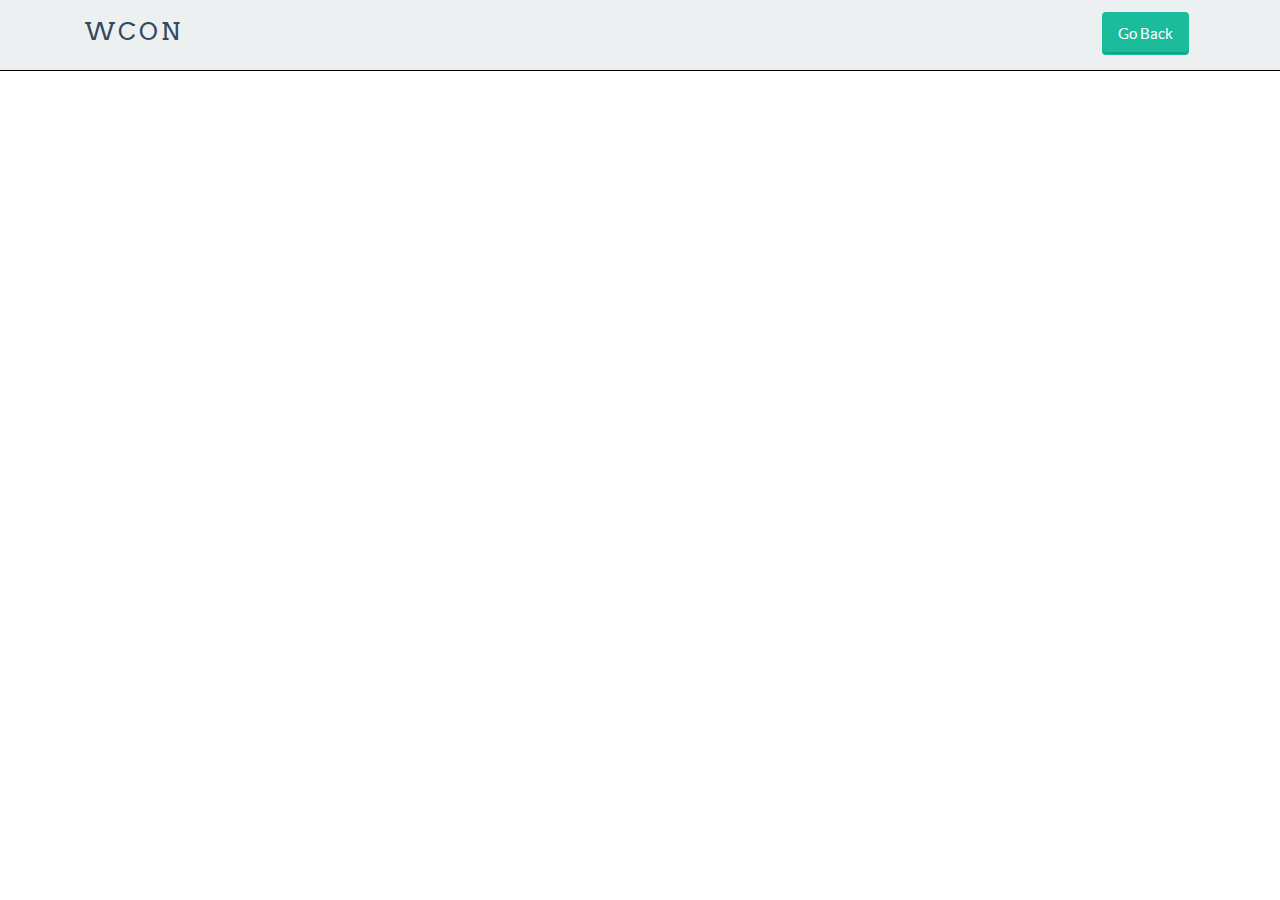
==== commit a9109273: "Change preview's go back to button" ====
--- a/stories/preview_1.html
+++ b/stories/preview_1.html
@@ -52,12 +52,12 @@
 					<span class="icon-bar"></span>
 					<span class="icon-bar"></span>
 				</button>
-				<a class="navbar-brand" href="#home">WCON</a>
+				<a class="navbar-brand" href="../index.html">WCON</a>
 			</div>
 			
 			<div class="collapse navbar-collapse navbar-right navbar-ex1-collapse">
-				<ul class="nav navbar-nav">
-					<li class="menuItem"><a href="../index.html">Go Back</a></li>
+				<ul>
+					<li class="menuItem"><a class="btn btn-embossed btn-primary btn-goback" role="button" href="../index.html">Go Back</a></li>
 				</ul>
 			</div>
 		   
--- a/css/style.css
+++ b/css/style.css
@@ -4799,7 +4799,7 @@
 
 .go-up:hover{
 
-    background-color: #3794c0;
+    background-color: #48c9b0;
 }
 
 .go-up i{
@@ -4866,7 +4866,7 @@
 
 .btn-custom-two {color: #fff;background-color: #1abc9c;border: 2px solid #1abc9c;}
 
-.btn-custom-two:hover {border: 2px solid #3794c0;text-decoration: none;color: #FFFF;background-color: #3794c0;}
+.btn-custom-two:hover {border: 2px solid #48c9b0;text-decoration: none;color: #FFFF;background-color: #48c9b0;}
 
 .pad-bottom {
 padding-bottom: 60px;
@@ -4892,3 +4892,18 @@
 		margin: 0 2.915% 1.875em; /* 15px 30px */
 	}
 }
+
+a.btn-goback{
+	margin-top:12px;
+}
+
+@media screen and (max-width: 767px) {
+	a.btn-goback{
+	margin: 15px -35px; 
+    position:relative;
+    top:50%; 
+    left:45%;
+}
+}
+
+
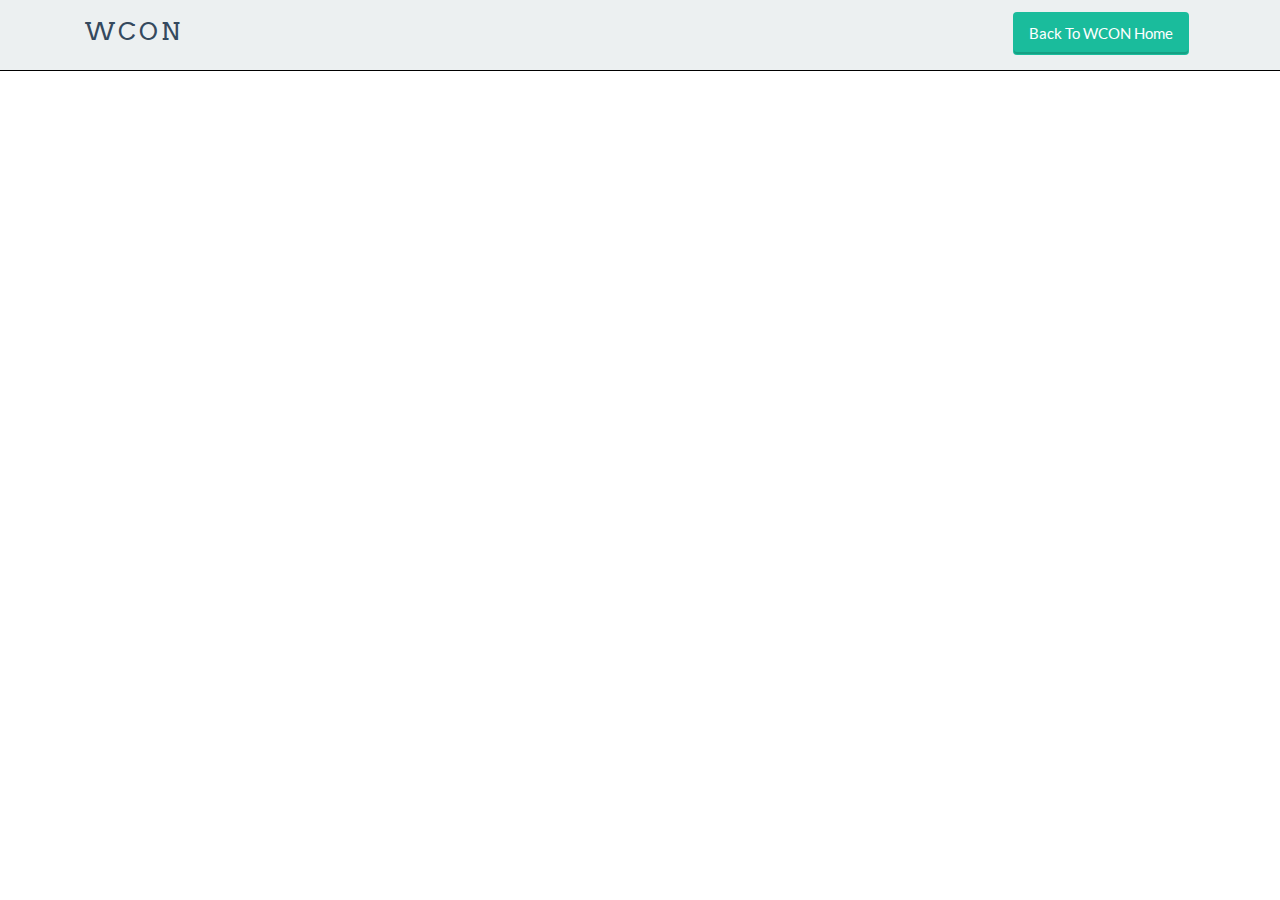
==== commit 92bb8cc4: "preview 6 version 2" ====
--- a/stories/preview_1.html
+++ b/stories/preview_1.html
@@ -57,7 +57,7 @@
 			
 			<div class="collapse navbar-collapse navbar-right navbar-ex1-collapse">
 				<ul>
-					<li class="menuItem"><a class="btn btn-embossed btn-primary btn-goback" role="button" href="../index.html">Go Back</a></li>
+					<li class="menuItem"><a class="btn btn-embossed btn-primary btn-goback" role="button" href="../index.html">Back To WCON Home</a></li>
 				</ul>
 			</div>
 		   
@@ -65,7 +65,7 @@
 	</nav> 
 	
 	
-	<iframe id="preview_frame" src="http://www.mancoo.cn/" style="width:100%;position: absolute; height: 100%; border: none;padding-top: 50px;">
+	<iframe id="preview_frame" src="http://www.wissun.com/" style="width:100%;position: absolute; height: 100%; border: none;padding-top: 50px;">
 	    <p>Your browser does not support iframe!</p>
 	</iframe>
 
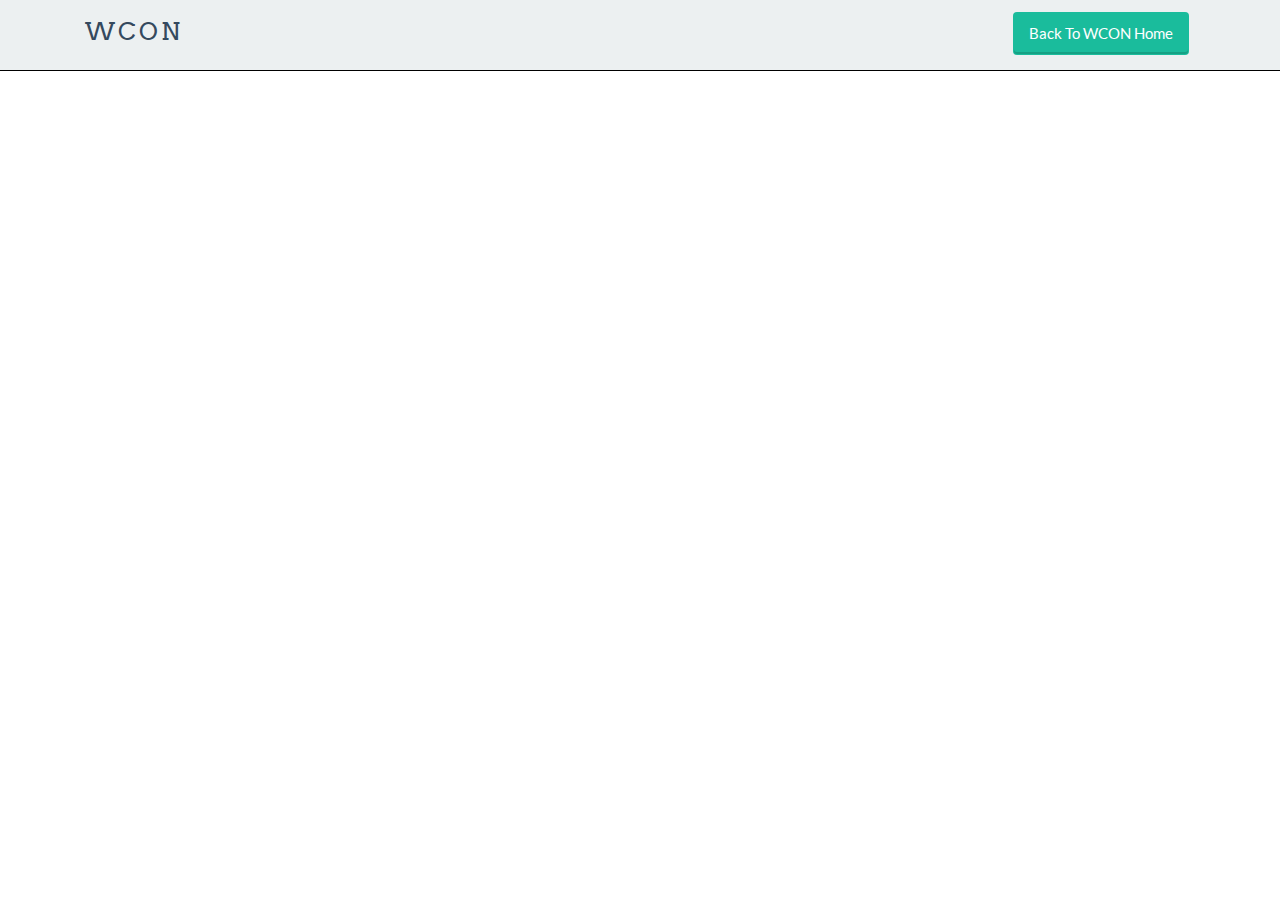
==== commit 86af171d: "Fix iframe padding issue" ====
--- a/stories/preview_1.html
+++ b/stories/preview_1.html
@@ -65,7 +65,7 @@
 	</nav> 
 	
 	
-	<iframe id="preview_frame" src="http://www.wissun.com/" style="width:100%;position: absolute; height: 100%; border: none;padding-top: 50px;">
+	<iframe id="preview_frame" src="http://www.wissun.com/">
 	    <p>Your browser does not support iframe!</p>
 	</iframe>
 
--- a/css/style.css
+++ b/css/style.css
@@ -4906,4 +4906,8 @@
 }
 }
 
+#preview_frame{
+	width:100%;position: relative; height: 100%; border: none;padding-top: 72px;
+}
 
+
